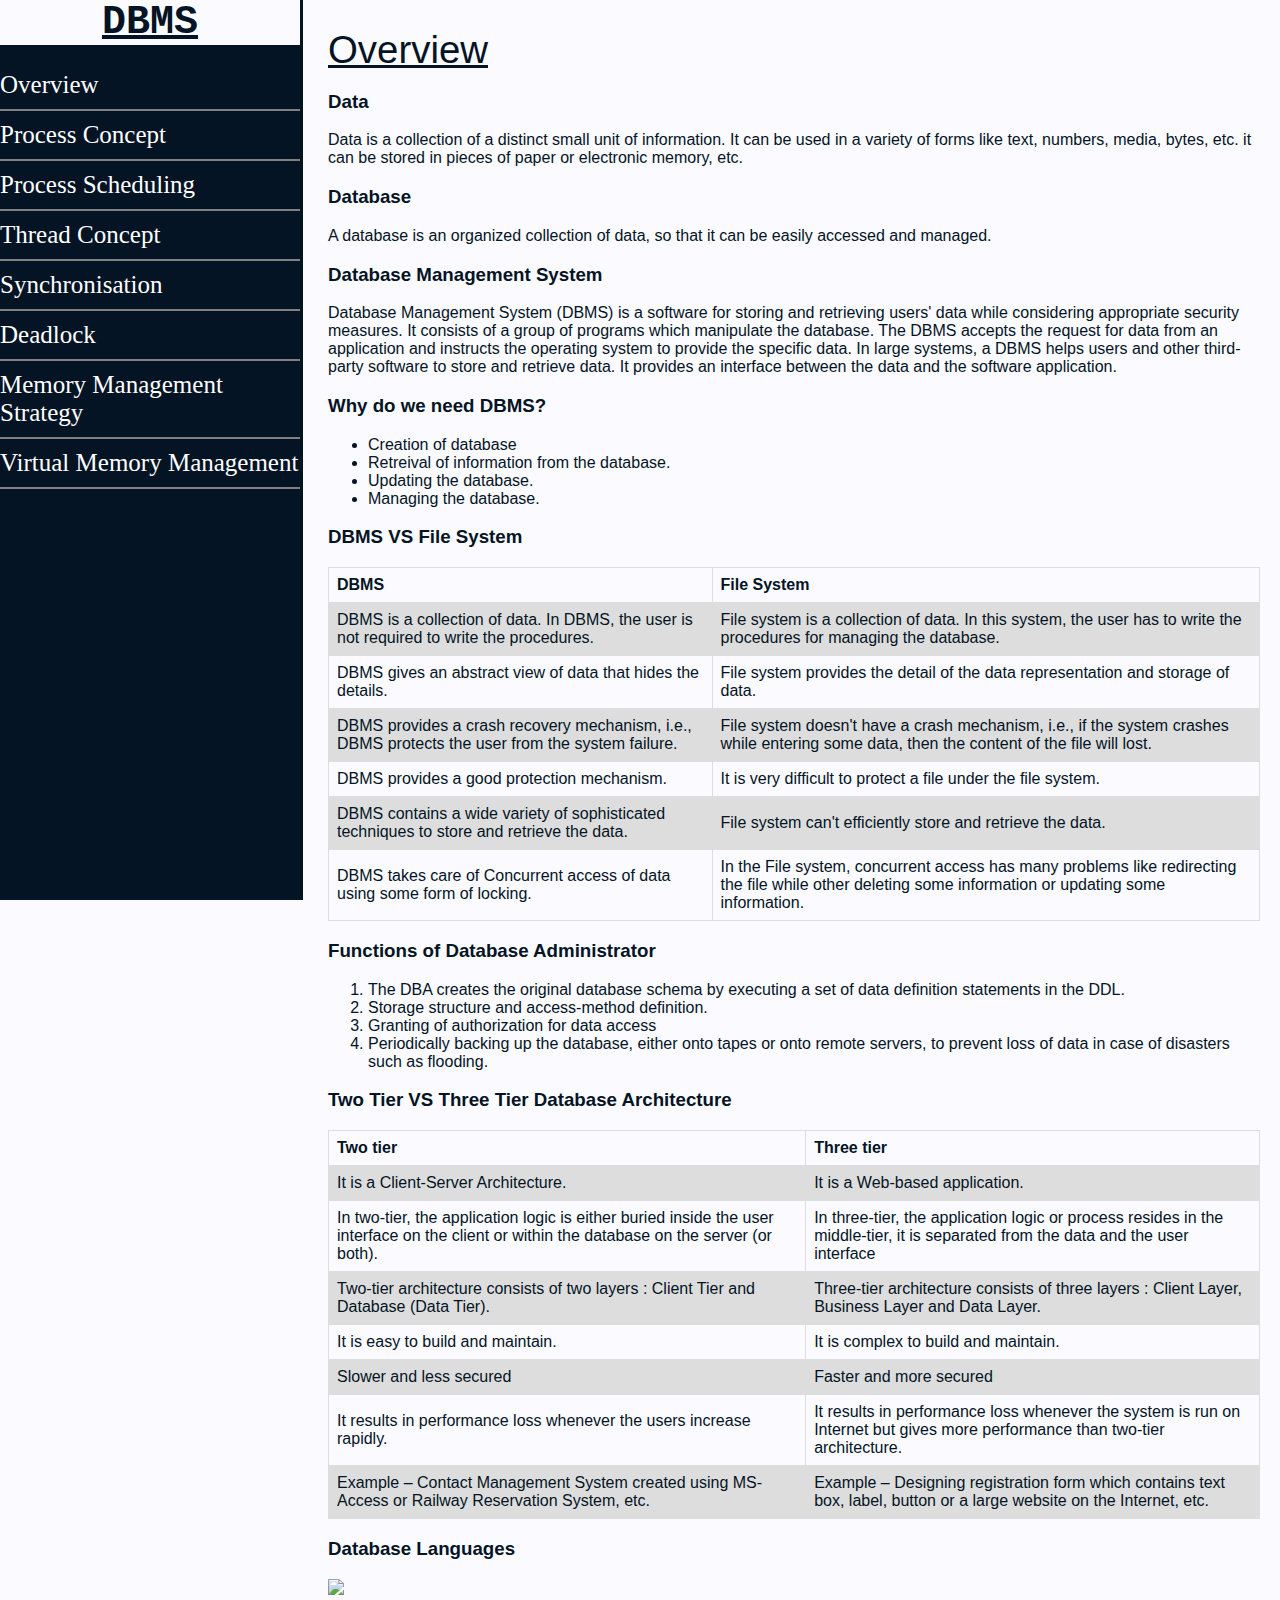
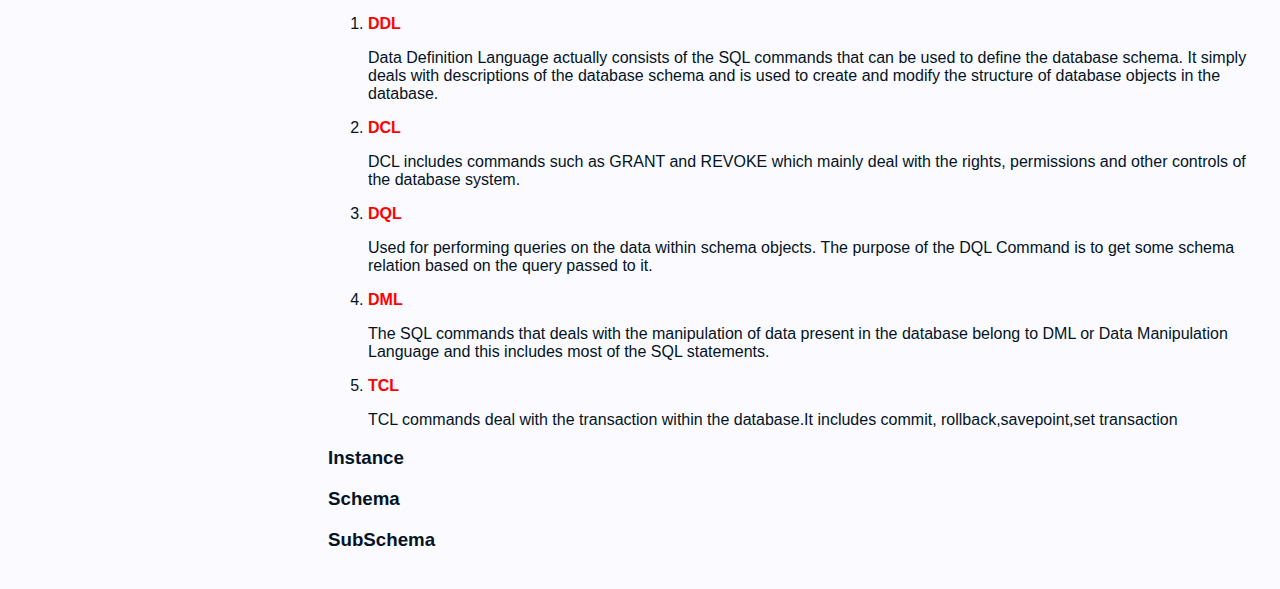
==== DBMS_Documentation/index.html @ 13c9c9d9 "Adding DBMS" ====
<!DOCTYPE html>
<html>
    <head>
        <meta name="viewport" content="width=device-width, initial-scale=1">
        <title>
             DataBase Management Concepts
        </title>
        <link rel="stylesheet" href="./style.css"/>
    </head>
    <body>
        <nav id="navbar">
            <header id="title">DBMS</header>
            <ul>
              <li><a class="nav-link" href="#overview">Overview</a></li>
              <li>
                <a class="nav-link" href="#processconcept"
                  >Process Concept</a
                >
              </li>
              <li>
                <a class="nav-link" href="#processscheduling">Process Scheduling</a>
              </li>
              <li><a class="nav-link" href="#threadconcept">Thread Concept</a></li>
              <li><a class="nav-link" href="#synchronisation">Synchronisation</a></li>
              <li>
                <a class="nav-link" href="#deadlock">Deadlock</a>
              </li>
              <li><a class="nav-link" href="#memorymaanagementstrategy">Memory Management Strategy</a></li>
              <li><a class="nav-link" href="#virtualmemorymanagement">Virtual Memory Management</a></li>
            </ul>
          </nav>
          <main id="main-doc">
            <section class="main-section" id="overview">
              <header>Overview</header>
              <article>
                 <h3>Data</h3>
                 <p>Data is a collection of a distinct small unit of information. It can be used in a variety of forms like text, numbers, media, bytes, etc. it can be stored in pieces of paper or electronic memory, etc.</p>
                 <h3>Database</h3>
                 <p>A database is an organized collection of data, so that it can be easily accessed and managed.</p>
                 <h3>Database Management System</h3>
                 <p>Database Management System (DBMS) is a software for storing and retrieving users' data while considering appropriate security measures. It consists of a group of programs which manipulate the database. The DBMS accepts the request for data from an application and instructs the operating system to provide the specific data. In large systems, a DBMS helps users and other third-party software to store and retrieve data.
                  It provides an interface between the data and the software application.
                 </p>
                 <h3>Why do we need DBMS?</h3>
                 <p><ul>
                   <li>Creation of database</li>
                   <li>Retreival of information from the database.</li>
                   <li>Updating the database.</li>
                   <li>Managing the database.</li>
                 </ul></p>
                 <h3>DBMS VS File System</h3>
                 <table>
                   <tr>
                     <th>DBMS</th>
                     <th>File System</th>
                   </tr>
                   <tr>
                     <td>
                      DBMS is a collection of data. In DBMS, the user is not required to write the procedures.
                     </td>
                     <td>
                      File system is a collection of data. In this system, the user has to write the procedures for managing the database.
                     </td>
                   </tr>
                   <tr>
                     <td>DBMS gives an abstract view of data that hides the details.</td>
                     <td>File system provides the detail of the data representation and storage of data.</td>
                   </tr>
                   <tr>
                     <td>DBMS provides a crash recovery mechanism, i.e., DBMS protects the user from the system failure.</td>
                     <td>File system doesn't have a crash mechanism, i.e., if the system crashes while entering some data, then the content of the file will lost.</td>
                   </tr>
                   <tr>
                     <td>DBMS provides a good protection mechanism.</td>
                     <td>It is very difficult to protect a file under the file system.</td>
                   </tr>
                   <tr>
                     <td>
                      DBMS contains a wide variety of sophisticated techniques to store and retrieve the data.
                     </td>
                     <td>
                      File system can't efficiently store and retrieve the data.
                     </td>
                   </tr>
                   <tr>
                     <td>DBMS takes care of Concurrent access of data using some form of locking.</td>
                     <td>In the File system, concurrent access has many problems like redirecting the file while other deleting some information or updating some information.</td>
                   </tr>
                 </table>
                 <h3>Functions of Database Administrator</h3>
                 <ol>
                   <li>
                    The DBA creates the original database schema by executing a set of data deﬁnition statements in the DDL. 
                   </li>
                   <li>
                    Storage structure and access-method deﬁnition.
                   </li>
                   <li>
                    Granting of authorization for data access
                   </li>
                   <li>
                    Periodically backing up the database, either onto tapes or onto remote servers, to prevent loss of data in case of disasters such as ﬂooding.
                   </li>
                 </ol>
                 <h3>Two Tier VS Three Tier Database Architecture</h3>
                 <table>
                   <tr>
                     <th>
                       Two tier
                     </th>
                     <th>
                       Three tier
                     </th>
                   </tr>
                   <tr>
                     <td>
                      It is a Client-Server Architecture.
                     </td>
                     <td>
                      It is a Web-based application.
                     </td>
                   </tr>
                   <tr>
                     <td>
                      In two-tier, the application logic is either buried inside the user interface on the client or within the database on the server (or both).
                     </td>
                     <td>
                      In three-tier, the application logic or process resides in the middle-tier, it is separated from the data and the user interface
                     </td>
                   </tr>
                   <tr>
                     <td>	Two-tier architecture consists of two layers : Client Tier and Database (Data Tier).</td>
                     <td>Three-tier architecture consists of three layers : Client Layer, Business Layer and Data Layer.</td>
                   </tr>
                   <tr>
                     <td>
                      It is easy to build and maintain.
                     </td>
                     <td>
                      It is complex to build and maintain.
                     </td>
                   </tr>
                   <tr>
                     <td>
                       Slower and less secured
                     </td>
                     <td>
                       Faster and more secured
                     </td>
                   </tr>
                   <tr>
                     <td>
                      It results in performance loss whenever the users increase rapidly.
                     </td>
                     <td>
                      It results in performance loss whenever the system is run on Internet but gives more performance than two-tier architecture.
                     </td>
                   </tr>
                   <tr>
                     <td>
                      Example – Contact Management System created using MS-Access or Railway Reservation System, etc.
                     </td>
                     <td>
                      Example – Designing registration form which contains text box, label, button or a large website on the Internet, etc.
                     </td>
                   </tr>
                 </table>
                 <h3>Database Languages</h3>
                 <img src="https://media.geeksforgeeks.org/wp-content/cdn-uploads/20190826175059/Types-of-SQL-Commands.jpg"/>
                 <ol>
                   <li><b>DDL</b>
                  <p> Data Definition Language actually consists of the SQL commands that can be used to define the database schema. It simply deals with descriptions of the database schema and is used to create and modify the structure of database objects in the database. </p></li>
                  <li><b>DCL</b>
                    <p>DCL includes commands such as GRANT and REVOKE which mainly deal with the rights, permissions and other controls of the database system. </p></li>
                    <li><b>DQL</b>
                      <p>Used for performing queries on the data within schema objects. The purpose of the DQL Command is to get some schema relation based on the query passed to it. </p></li>
                      <li><b>DML</b>
                        <p>The SQL commands that deals with the manipulation of data present in the database belong to DML or Data Manipulation Language and this includes most of the SQL statements. </p></li>
                        <li><b>TCL</b>
                          <p>TCL commands deal with the transaction within the database.It includes commit, rollback,savepoint,set transaction </p></li>
                 </ol>
                 <h3>Instance</h3>
                 <p></p>
                 <h3>Schema</h3>
                 <h3>SubSchema</h3>
              </article>
            </section>
          </main>
        </body>
    </html>
---- DBMS_Documentation/style.css ----
body {
  background-color: hsl(240, 100%, 99%);
  overflow-x: visible;
}
#title {
  font-weight: bold;
  font-size: 40px;
  font-family: monospace;
  text-align: center;
  color: #041424;
  background-color: hsl(240, 100%, 99%);
}

.nav-link {
  text-decoration: none;
  color: white;
  font-size: 25px;
  justify-content: center;
  background-color: #041424;
}
#navbar {
  background-color: #041424;
  position: fixed;
  min-width: 290px;
  top: 0px;
  left: 0px;
  width: 300px;
  height: 100%;
  border-right: solid;
  border-color: rgba(0, 22, 22, 0.4);
}
code {
  display: block;
  text-align: left;
  white-space: pre-line;
  position: relative;
  word-break: normal;
  word-wrap: normal;
  line-height: 2;
  background-color: #f7f7f7;
  padding: 15px;
  margin: 10px;
  border-radius: 5px;
}
#navbar li {
  list-style: none;
  border-bottom: 2px solid grey;
  width: 100%;
  padding-top: 10px;
  padding-bottom: 10px;
  background-color: #041424;
}
#navbar ul {
  height: 88%;
  padding: 0;
  overflow-x: hidden;
  display: flex;
  flex-direction: column;
  background-color: #041424;
}
#main-doc {
  position: absolute;
  margin-left: 300px;
  padding: 20px;
  margin-bottom: 110px;
  color: #041424;
  font-family: sans-serif;
}
header {
  font-size: 3vw;
  text-decoration: underline;
  margin-left: 0;
}
h2 {
  text-decoration: underline;
  margin-left: 0;
}
b {
  color: red;
}
em {
  color: green;
}
h5 {
  color: royalblue;
}
@media only screen and (max-width: 800px) {
  #navbar {
    width: 100%;
    max-height: 275px;
    position: absolute;
  }
  #main-doc {
    position: relative;
    margin-top: 300px;
    margin-left: -10px;
  }
  header {
    font-size: 7vw;
  }
}
img {
  margin-left: auto;
  margin-right: auto;
  max-width: 100vw;
}

@media only screen and (max-width: 400px) {
  code {
    margin-left: -20px;
    width: 100%;
    padding: 15px;
    padding-left: 10px;
    padding-right: 45px;
    min-width: 233px;
  }
  #navbar {
    position: absolute;
  }
  #main-doc {
    position: relative;
    top: 30px;
    margin-left: -10px;
  }
  title {
    justify-content: center;
  }
}
table {
  font-family: arial, sans-serif;
  border-collapse: collapse;
  width: 100%;
}

td,
th {
  border: 1px solid #dddddd;
  text-align: left;
  padding: 8px;
}

tr:nth-child(even) {
  background-color: #dddddd;
}

img {
  margin-left: auto;
  margin-right: auto;
  max-width: 100vw;
}
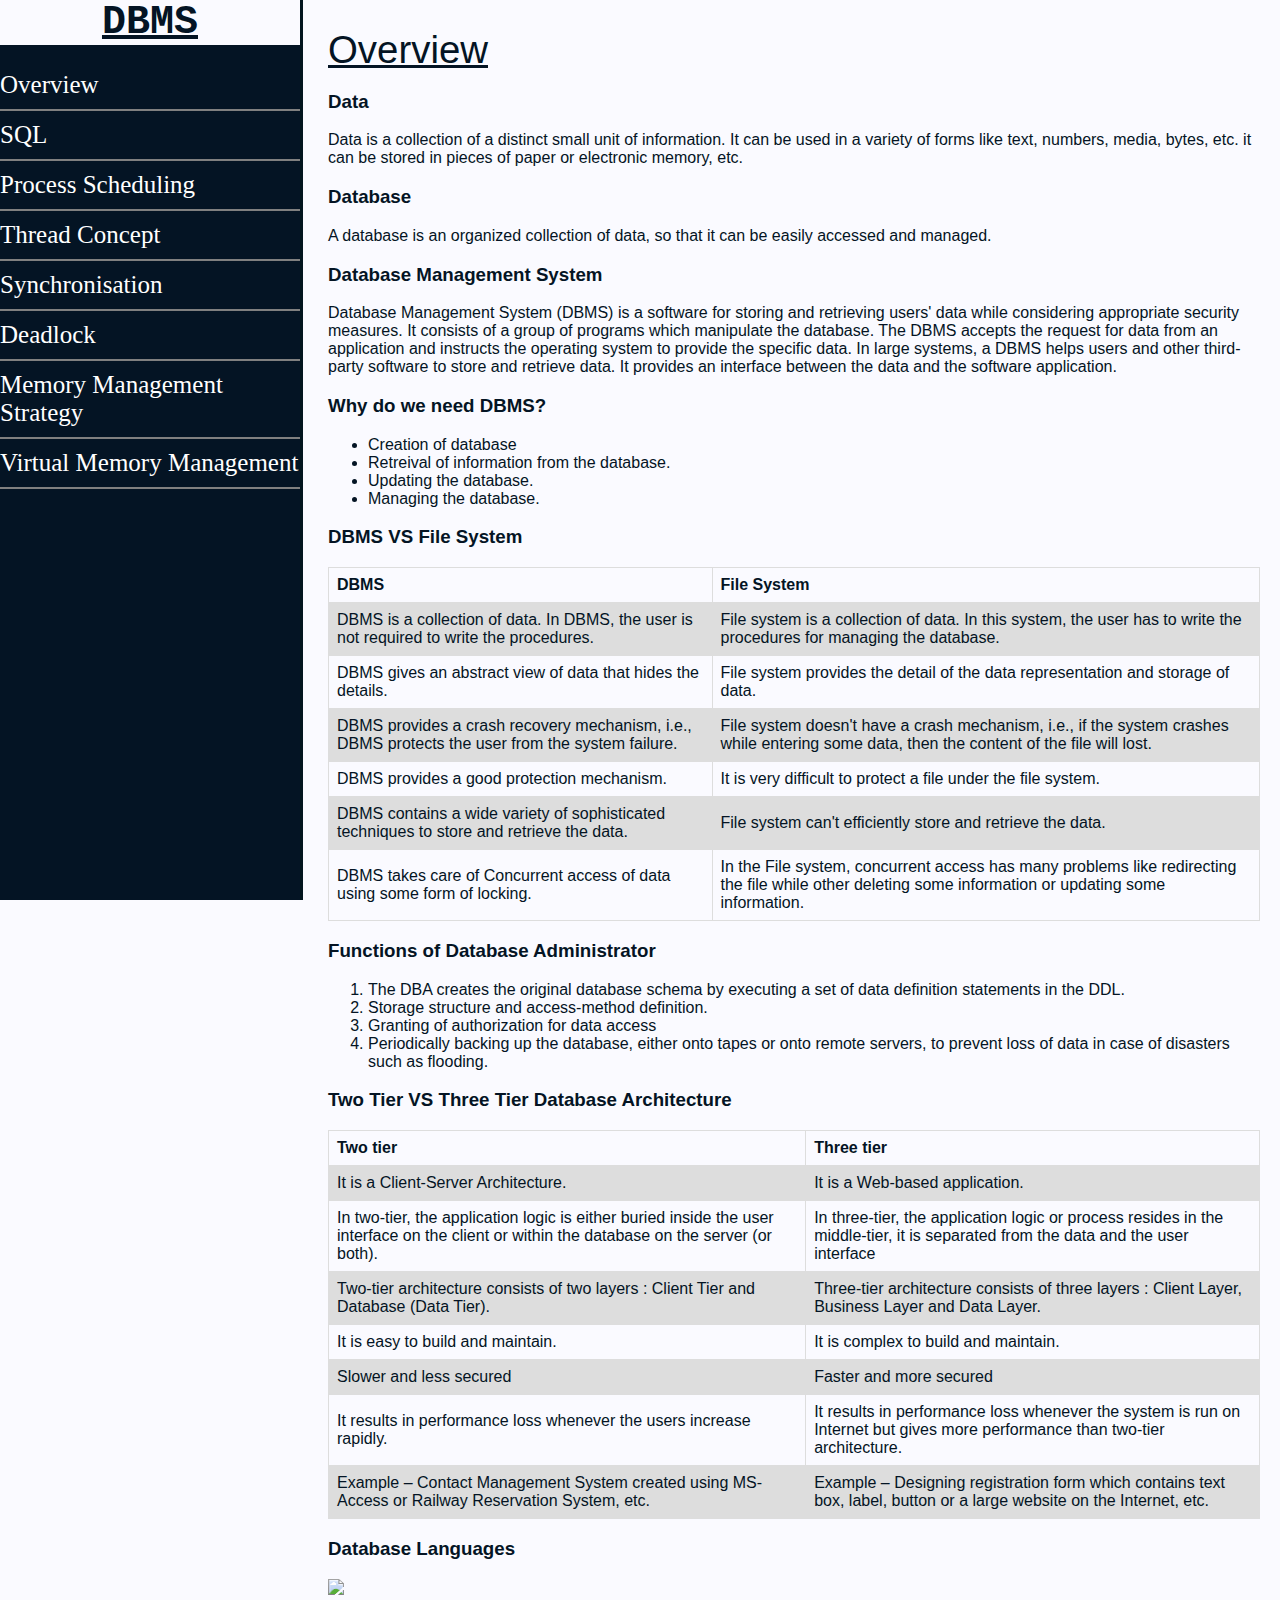
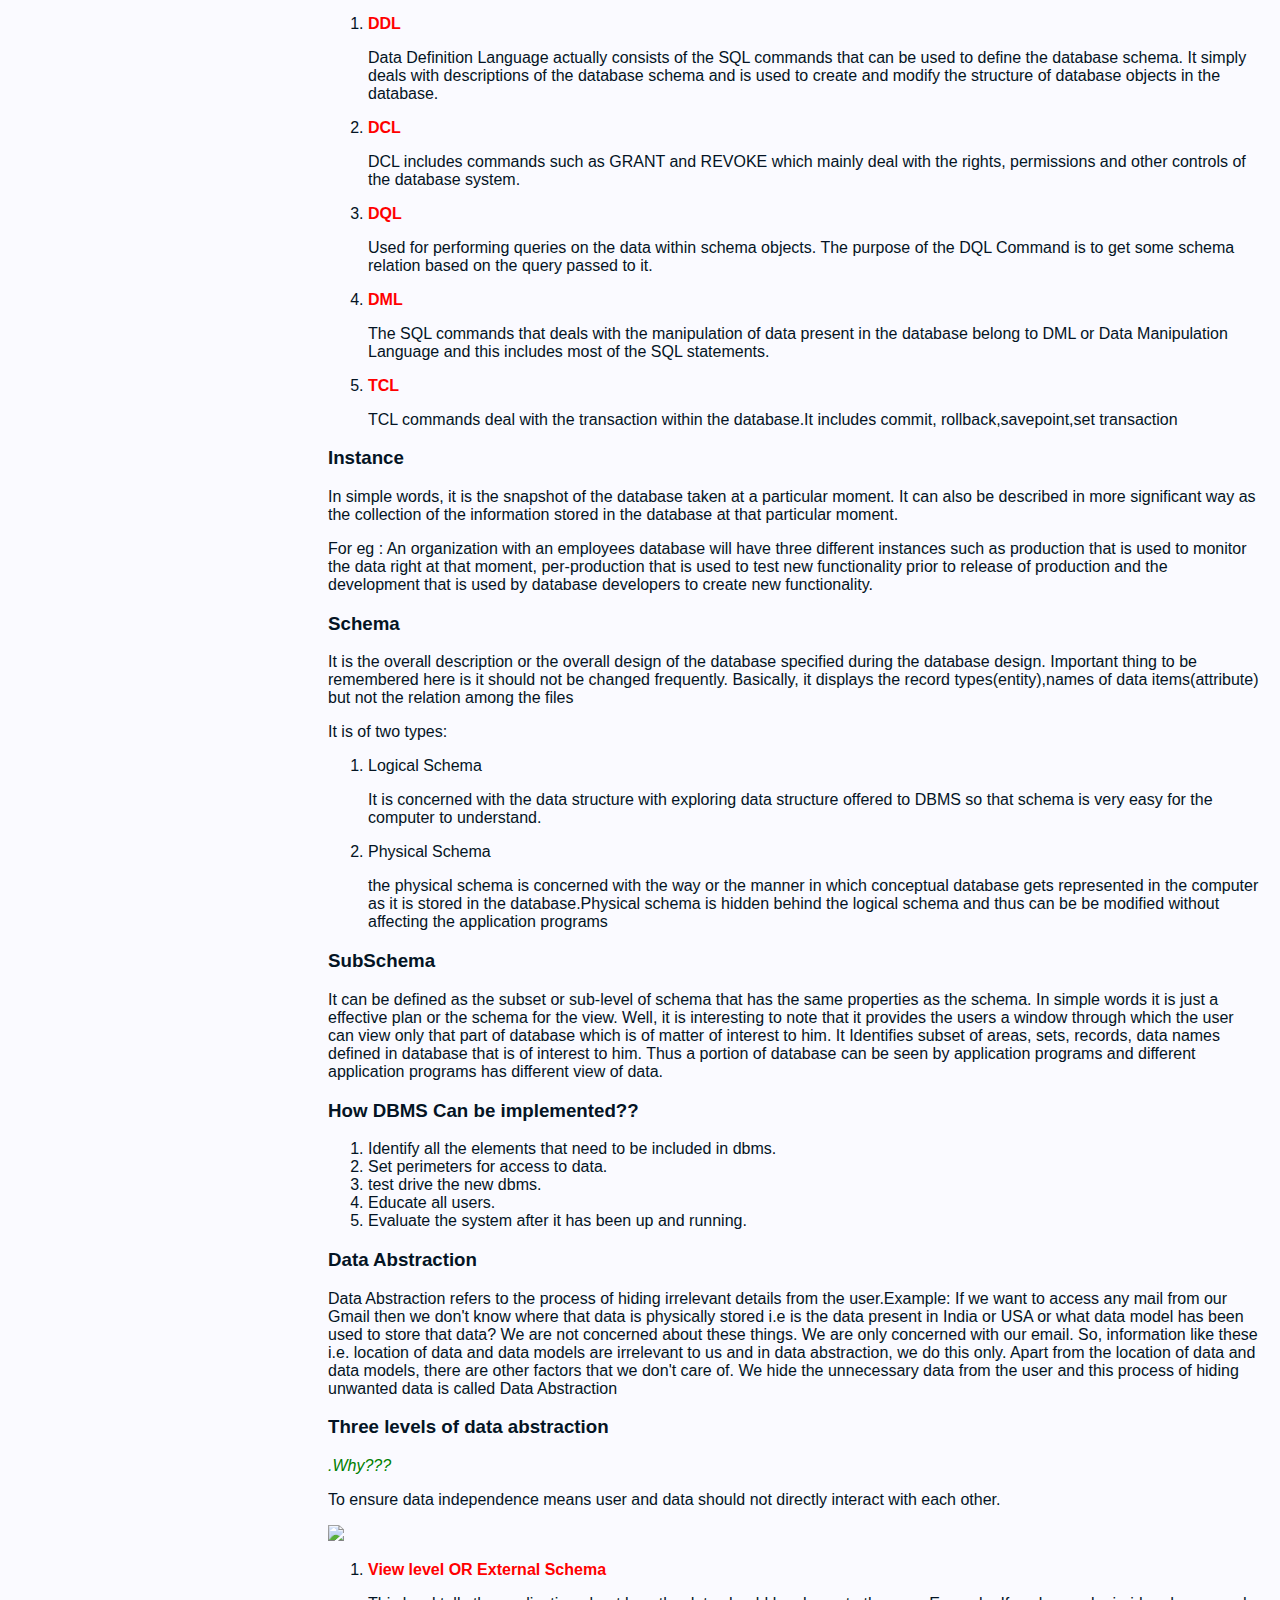
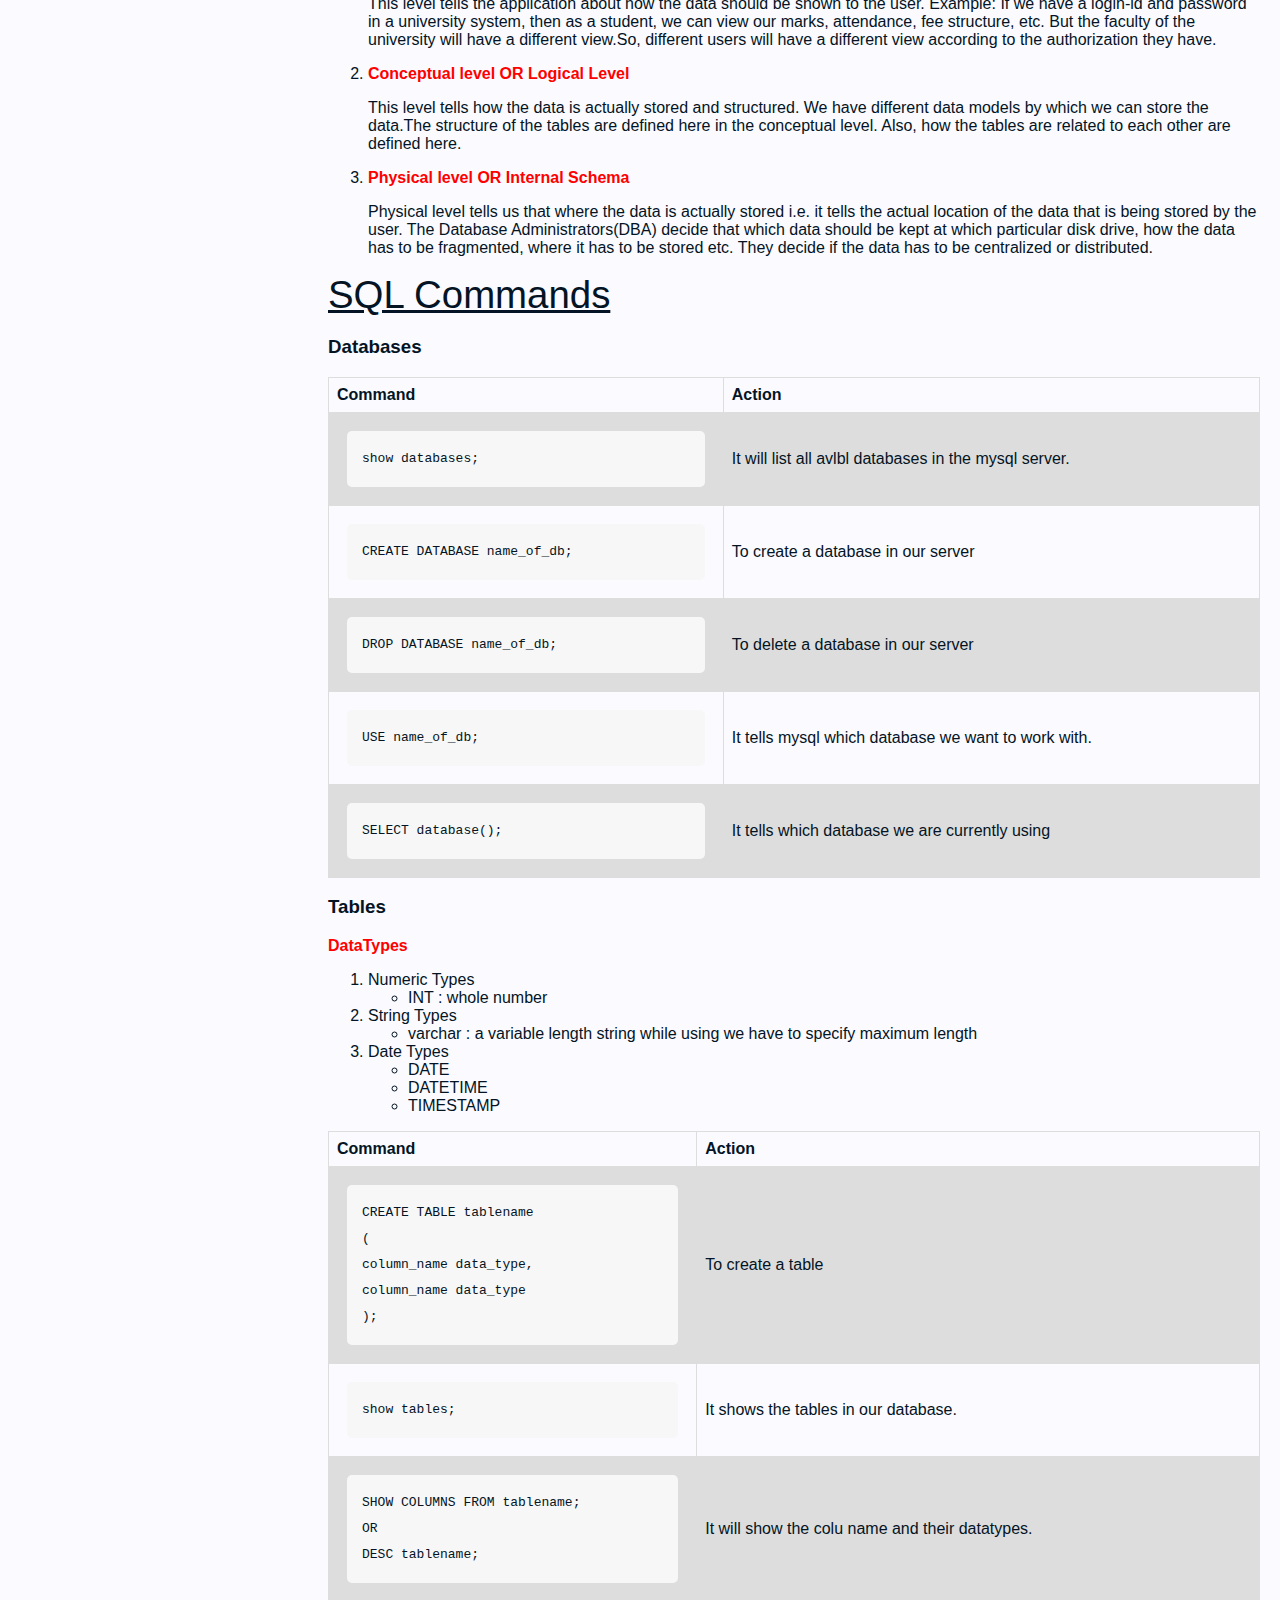
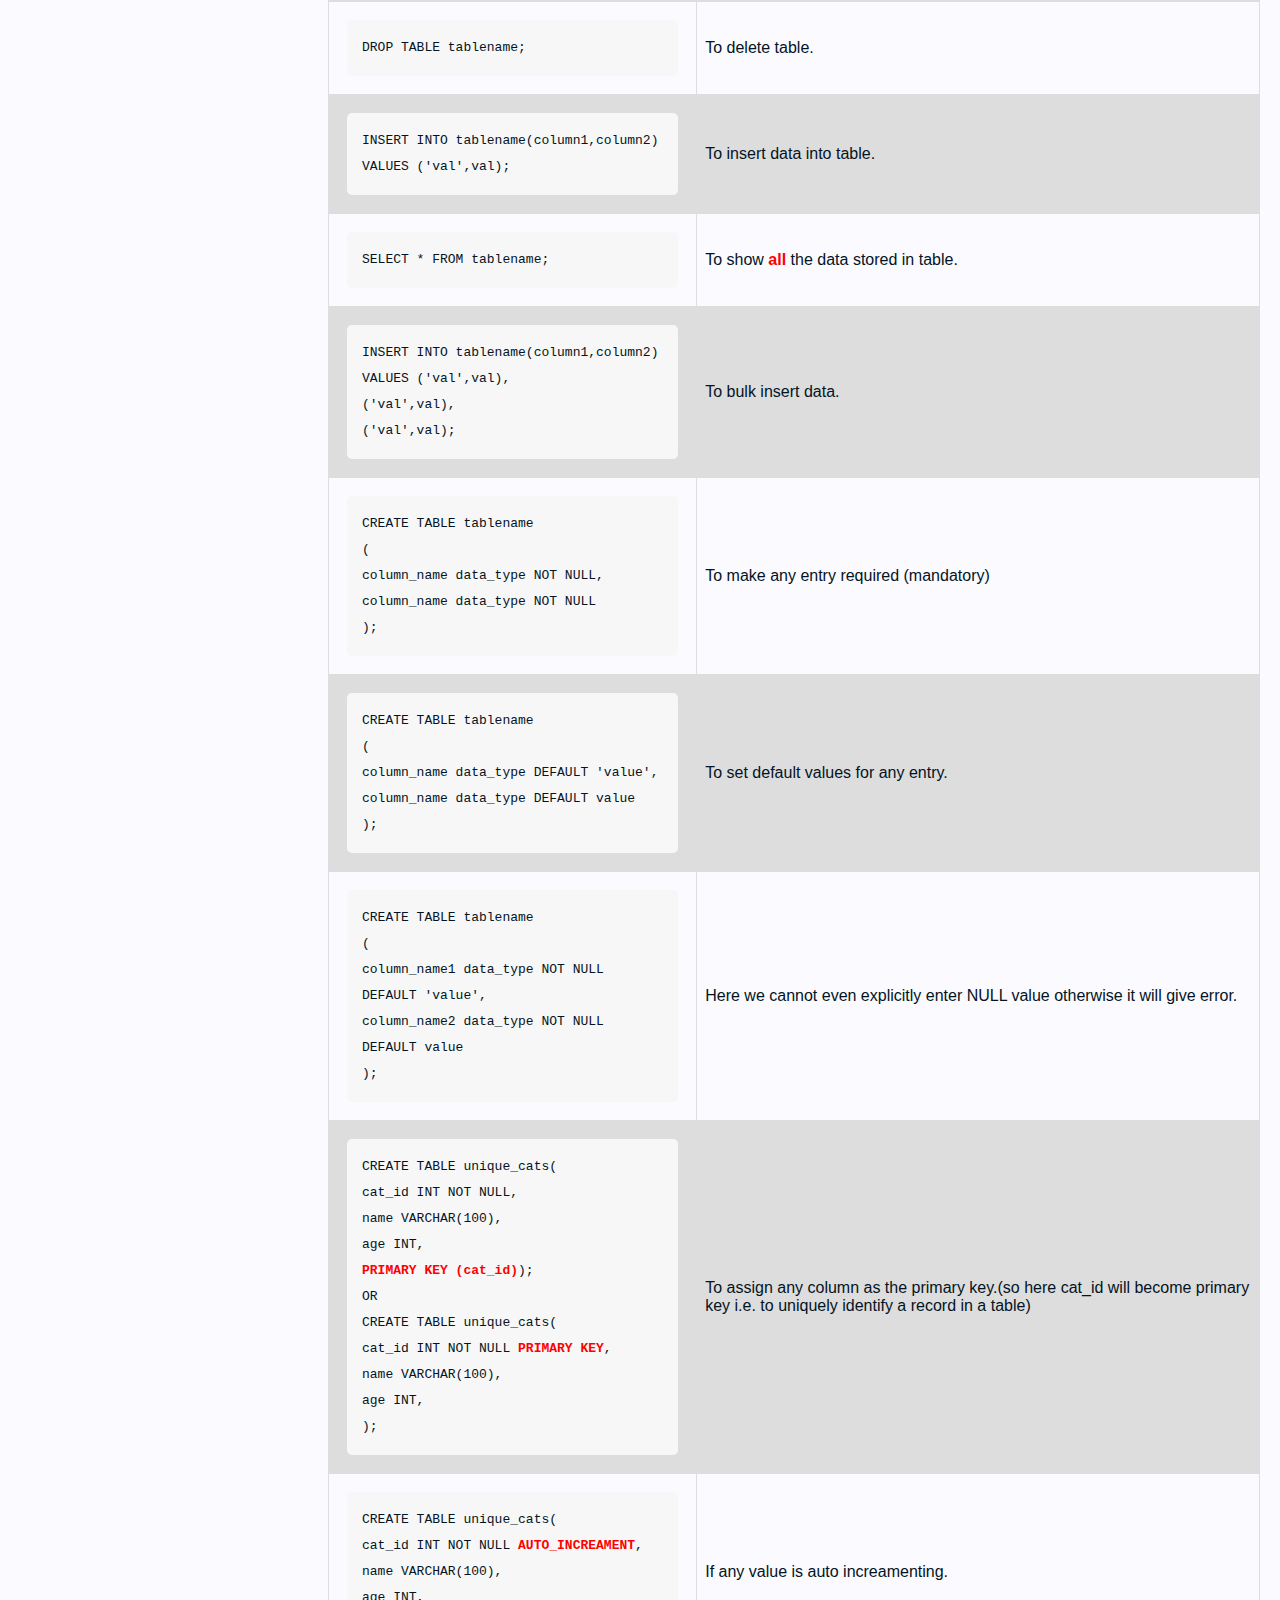
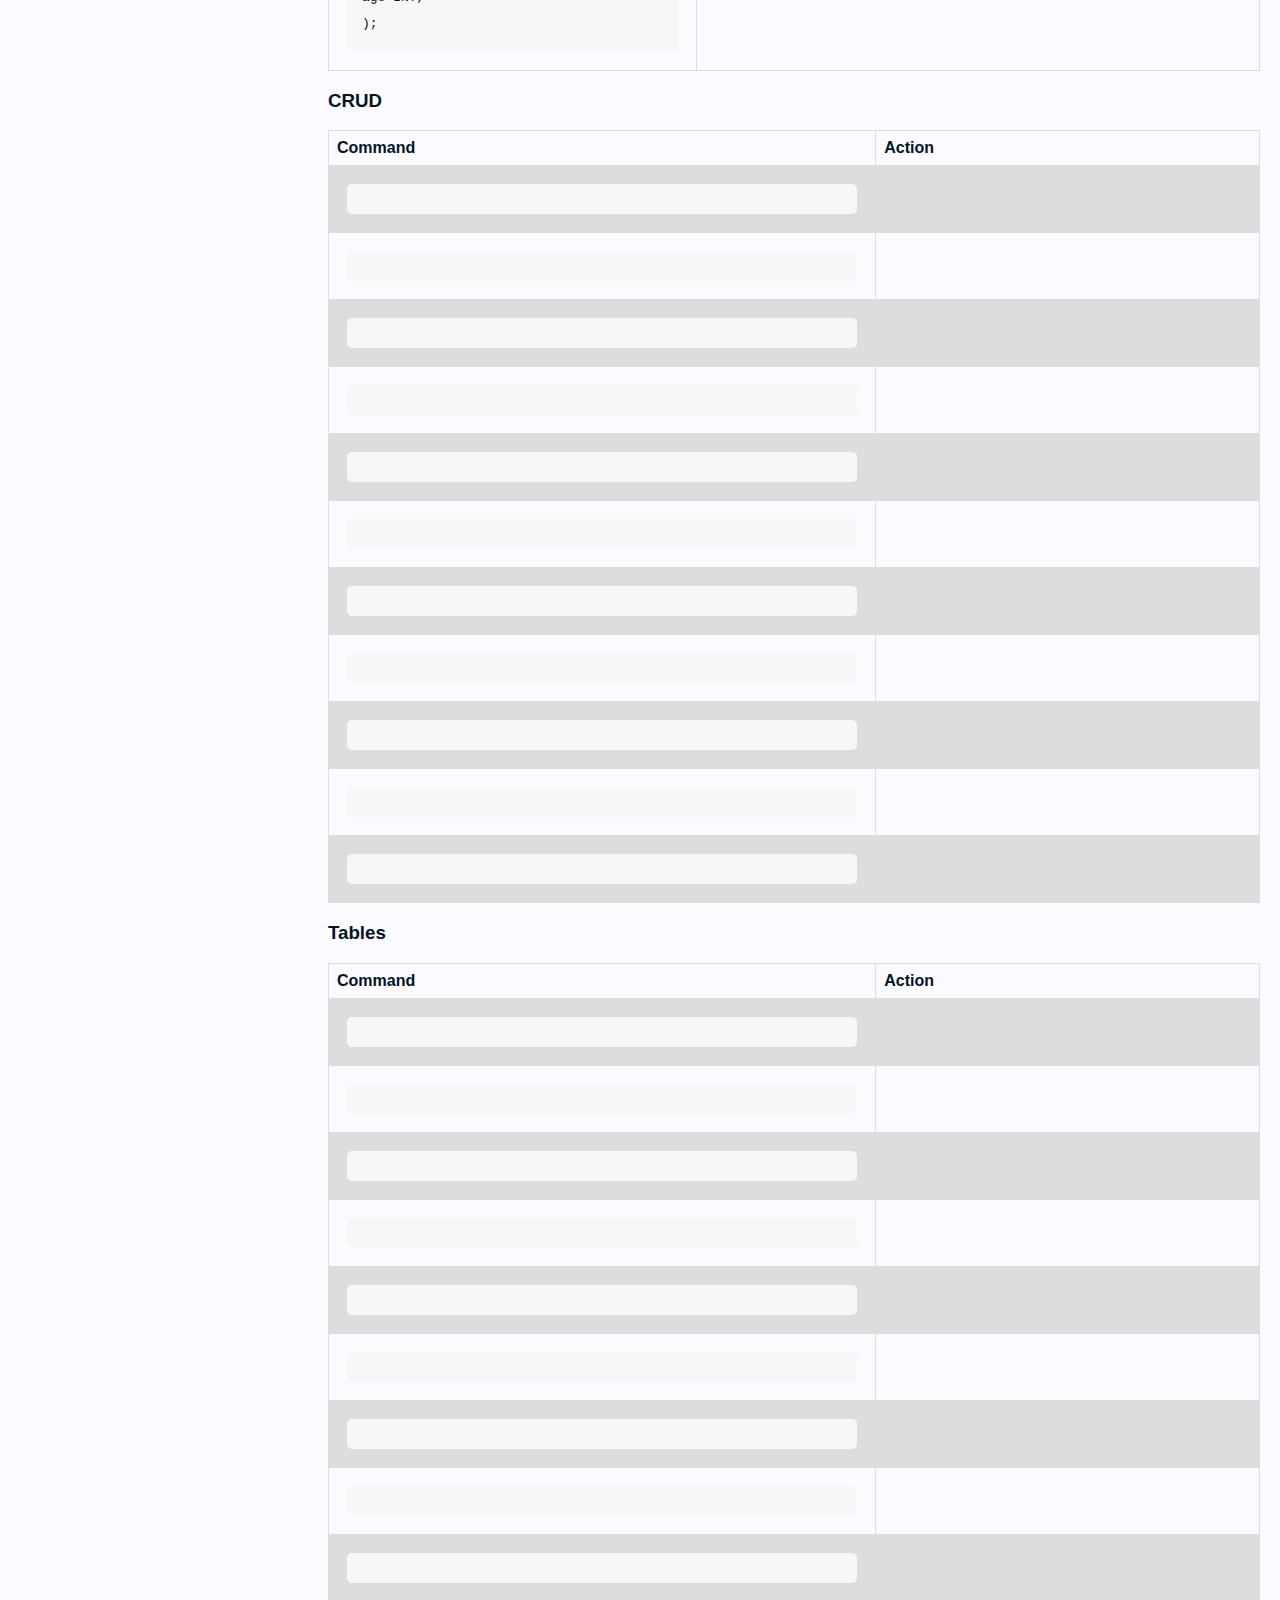
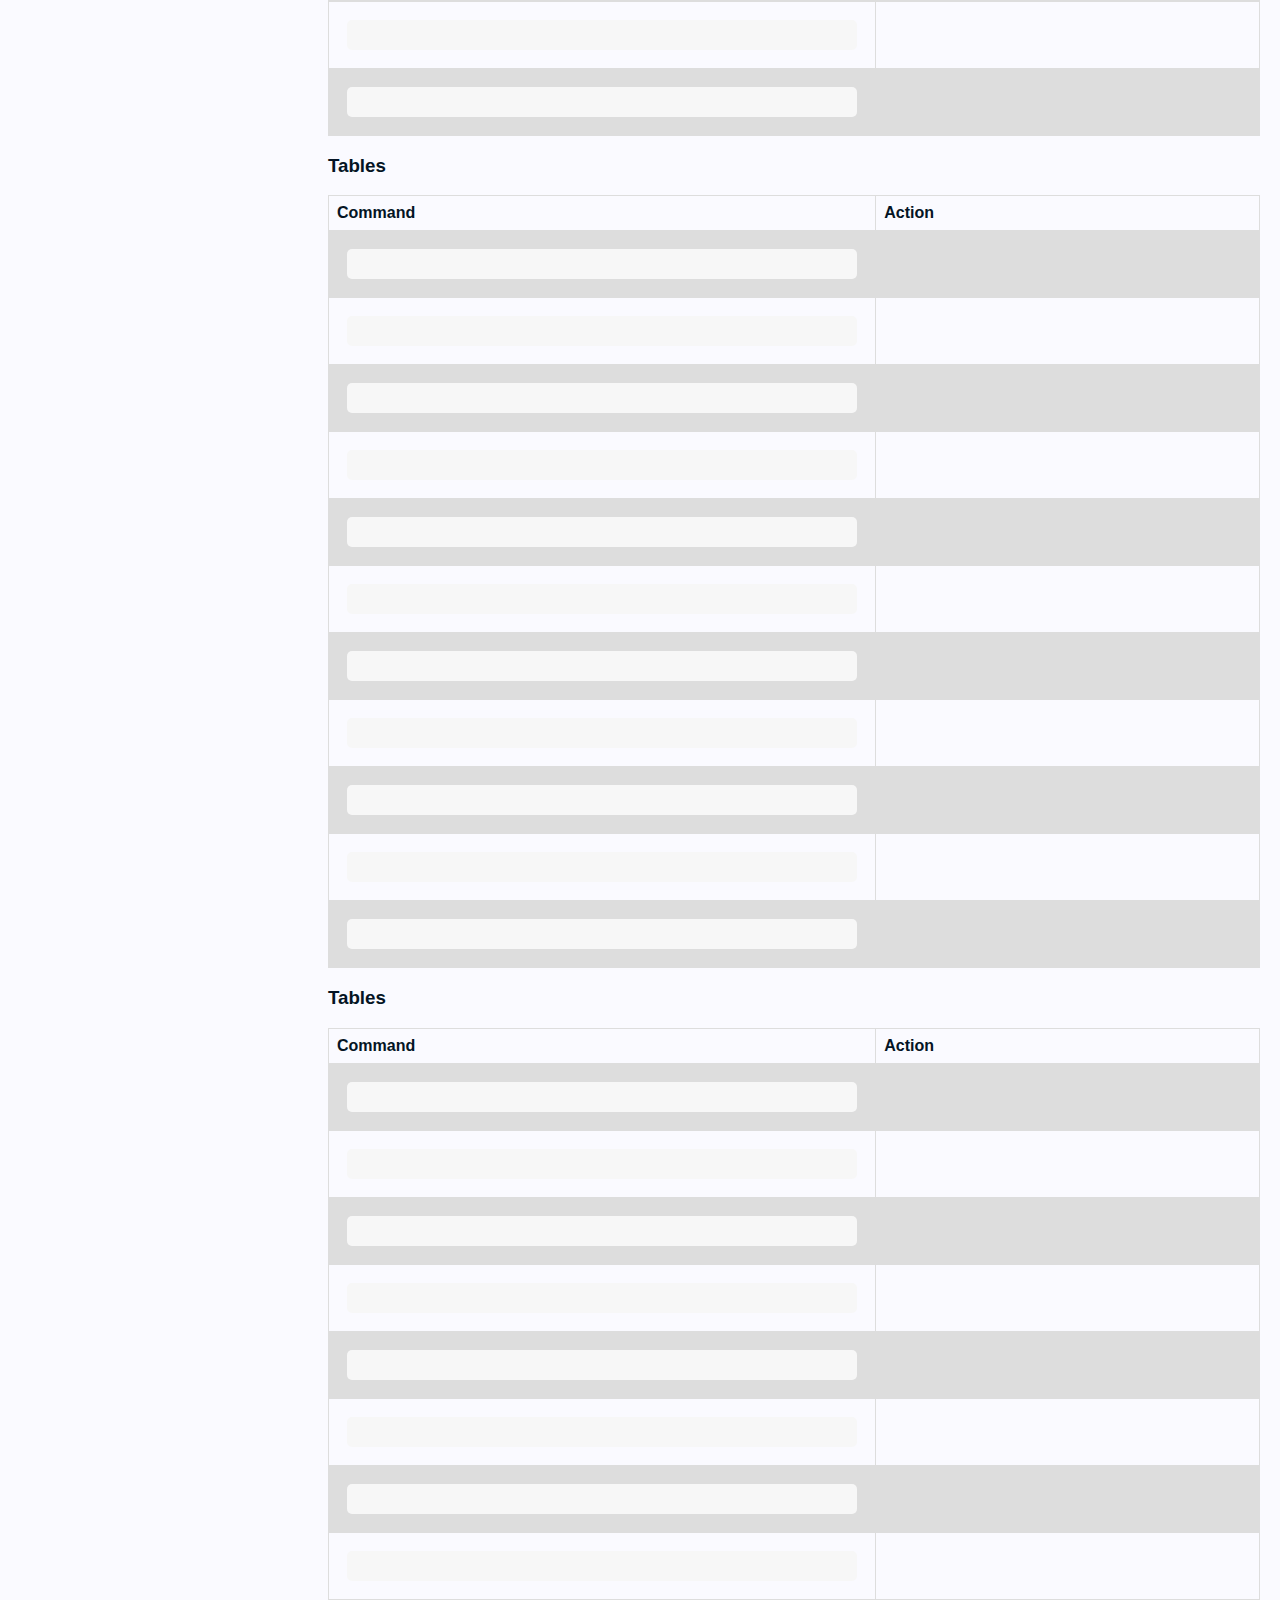
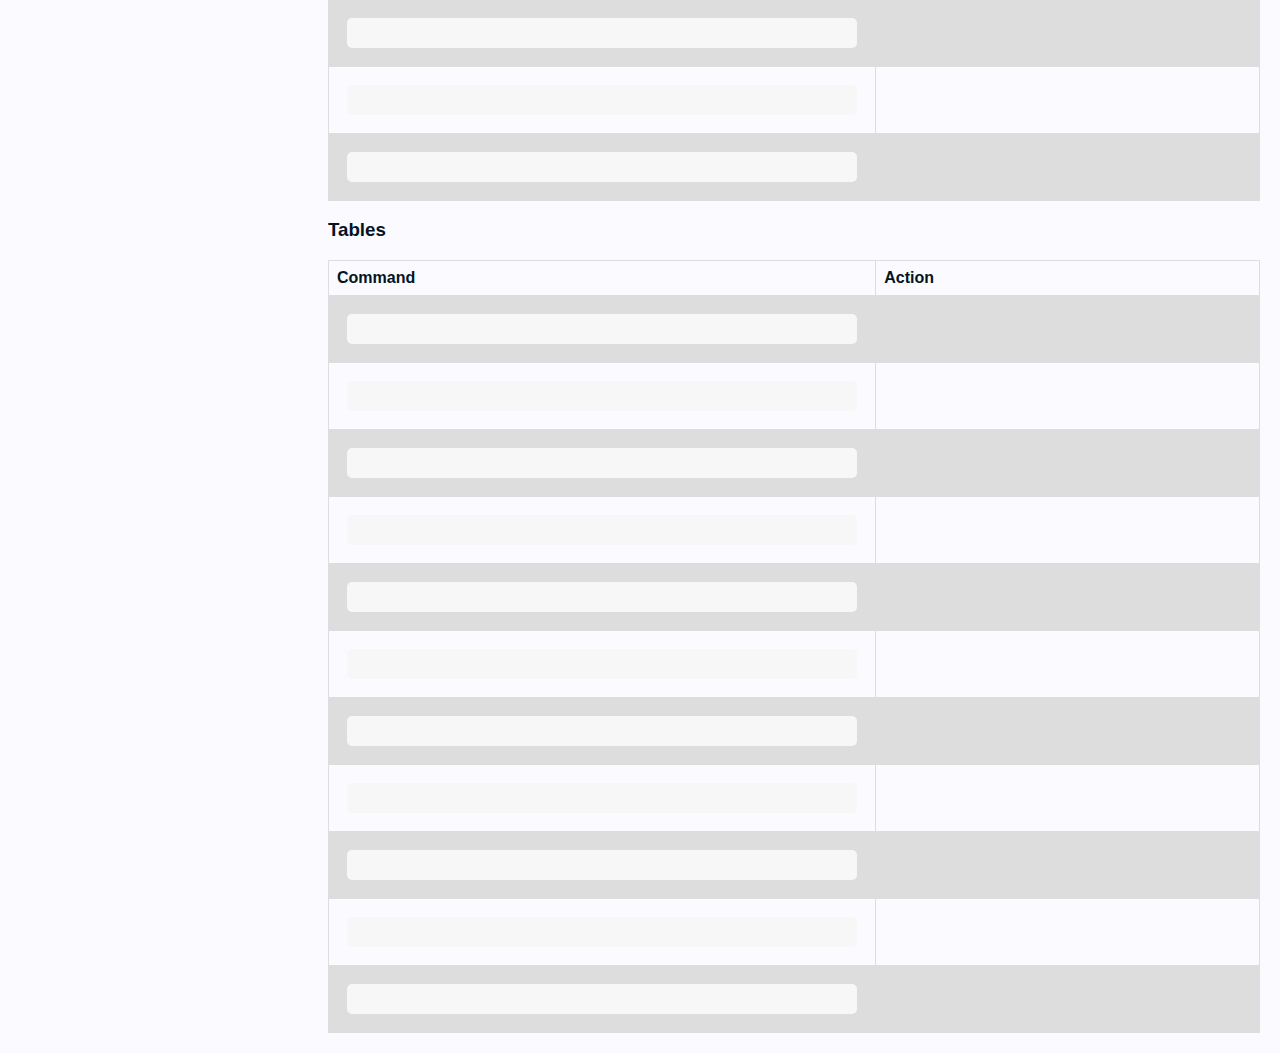
==== commit a404cfe7: "Adding SQL" ====
--- a/DBMS_Documentation/index.html
+++ b/DBMS_Documentation/index.html
@@ -13,8 +13,8 @@
             <ul>
               <li><a class="nav-link" href="#overview">Overview</a></li>
               <li>
-                <a class="nav-link" href="#processconcept"
-                  >Process Concept</a
+                <a class="nav-link" href="#sql"
+                  >SQL</a
                 >
               </li>
               <li>
@@ -180,9 +180,615 @@
                           <p>TCL commands deal with the transaction within the database.It includes commit, rollback,savepoint,set transaction </p></li>
                  </ol>
                  <h3>Instance</h3>
-                 <p></p>
+                 <p>In simple words, it is the snapshot of the database taken at a particular moment. It can also be described in more significant way as the collection of the information stored in the database at that particular moment.</p>
+                  <p>For eg : An organization with an employees database will have three different instances such as production that is used to monitor the data right at that moment, per-production that is used to test new functionality prior to release of production and the development that is used by database developers to create new functionality. </p>
                  <h3>Schema</h3>
+                 <p>It is the overall description or the overall design of the database specified during the database design. Important thing to be remembered here is it should not be changed frequently. Basically, it displays the record types(entity),names of data items(attribute) but not the relation among the files</p>
+                 <p>It is of two types:
+                   <ol>
+                     <li>Logical Schema
+                       <p>It  is concerned with the data structure with exploring data structure offered to DBMS so that schema is very easy for the computer to understand.</p>
+                     </li>
+                     <li>Physical Schema
+                       <p>the physical schema is concerned with the way or the manner in which conceptual database gets represented in the computer as it is stored in the database.Physical schema is hidden behind the logical schema and thus can be be modified without affecting the application programs</p>
+                     </li>
+                   </ol>
+                 </p>
                  <h3>SubSchema</h3>
+                 <p>It can be defined as the subset or sub-level of schema that has the same properties as the schema. In simple words it is just a effective plan or the schema for the view. Well, it is interesting to note that it provides the users a window through which the user can view only that part of database which is of matter of interest to him. It Identifies subset of areas, sets, records, data names defined in database that is of interest to him. Thus a portion of database can be seen by application programs and different application programs has different view of data.</p>
+                 <h3>How DBMS Can be implemented??</h3>
+                 <ol>
+                   <li>
+                     Identify all the elements that need to be included in dbms.
+                   </li>
+                   <li>
+                     Set perimeters for access to data.
+                   </li>
+                   <li>
+                     test drive the new dbms.
+                   </li>
+                   <li>
+                     Educate all users.
+                   </li>
+                   <li>
+                     Evaluate the system after it has been up and running.
+                   </li>
+                 </ol>
+                 <h3>Data Abstraction</h3>
+                 <p>Data Abstraction refers to the process of hiding irrelevant details from the user.Example: If we want to access any mail from our Gmail then we don't know where that data is physically stored i.e is the data present in India or USA or what data model has been used to store that data? We are not concerned about these things. We are only concerned with our email. So, information like these i.e. location of data and data models are irrelevant to us and in data abstraction, we do this only. Apart from the location of data and data models, there are other factors that we don't care of. We hide the unnecessary data from the user and this process of hiding unwanted data is called Data Abstraction</p>
+                 <h3>Three levels of data abstraction</h3>
+                 <em>.Why???</em>
+                 <p>To ensure data independence means user and data should not directly interact with each other.</p>
+                 <img src="https://s3.ap-south-1.amazonaws.com/afteracademy-server-uploads/what-is-data-abstraction-in-dbms-and-what-are-its-three-levels-data-abstraction-levels-771e879679d76dea.jpg"/>
+                 <ol>
+                   <li><b>View level OR External Schema</b>
+                  <p>This level tells the application about how the data should be shown to the user. Example: If we have a login-id and password in a university system, then as a student, we can view our marks, attendance, fee structure, etc. But the faculty of the university will have a different view.So, different users will have a different view according to the authorization they have.
+                  </p></li>
+                   <li><b>Conceptual level OR Logical Level</b>
+                  <p>This level tells how the data is actually stored and structured. We have different data models by which we can store the data.The structure of the tables are defined here in the conceptual level. Also, how the tables are related to each other are defined here.</p></li>
+                   <li><b>Physical level OR Internal Schema</b>
+                  <p>Physical level tells us that where the data is actually stored i.e. it tells the actual location of the data that is being stored by the user. The Database Administrators(DBA) decide that which data should be kept at which particular disk drive, how the data has to be fragmented, where it has to be stored etc. They decide if the data has to be centralized or distributed. </p></li>
+                 </ol>
+              </article>
+            </section>
+            <section class="main-section" id="sql">
+              <header>
+                SQL Commands
+              </header>
+              <article>
+                <h3>Databases</h3>
+                   <table>
+                     <tr>
+                       <th>Command</th>
+                       <th>Action</th>
+                     </tr>
+                     <tr>
+                       <td><code>show databases;</code></td>
+                       <td>It will list all avlbl databases in the mysql server.</td>
+                     </tr>
+                     <tr>
+                       <td>
+                         <code>CREATE DATABASE name_of_db;</code>
+                       </td>
+                       <td>To create a database in our server</td>
+                     </tr>
+                     <tr>
+                      <td>
+                        <code>DROP DATABASE name_of_db;</code>
+                      </td>
+                      <td>To delete a database in our server</td>
+                    </tr>
+                    <tr>
+                      <td>
+                        <code>USE name_of_db;</code>
+                      </td>
+                      <td>It tells mysql which database we want to work with.</td>
+                    </tr>
+                    <tr>
+                      <td>
+                        <code>SELECT database();</code>
+                      </td>
+                      <td>It tells which database we are currently using</td>
+                    </tr>
+                    </table>
+                    <h3>Tables</h3>
+                    <b>DataTypes</b>
+                    <ol>
+                      <li>
+                        Numeric Types
+                        <ul>
+                          <li>
+                             INT : whole number
+                          </li>
+                        </ul>
+                      </li>
+                      <li>
+                        String Types
+                        <ul>
+                          <li>
+                             varchar : a variable length string
+                             while using we have to specify maximum length
+                          </li>
+                        </ul>
+                      </li>
+                      <li>
+                        Date Types
+                        <ul>
+                          <li>
+                             DATE
+                          </li>
+                          <li>
+                            DATETIME
+                          </li>
+                          <li>
+                            TIMESTAMP
+                          </li>
+                        </ul>
+                      </li>
+                    </ol>
+                    <table>
+                      <tr>
+                        <th>Command</th>
+                        <th>Action</th>
+                      </tr>
+                    <tr>
+                      <td>
+                        <code>CREATE TABLE tablename
+                          (
+                            column_name data_type,
+                            column_name data_type
+                          );
+                        </code>
+                      </td>
+                      <td>To create a table</td>
+                    </tr>
+                    <tr>
+                      <td>
+                        <code>show tables;</code>
+                      </td>
+                      <td>It shows the tables in our database.</td>
+                    </tr>
+                    <tr>
+                      <td>
+                        <code>SHOW COLUMNS FROM tablename; 
+                                       OR
+                              DESC tablename;
+                        </code>
+                      </td>
+                      <td>It will show the colu name and their datatypes.</td>
+                    </tr>
+                    <tr>
+                      <td>
+                        <code>DROP TABLE tablename;</code>
+                      </td>
+                      <td>To delete table.</td>
+                    </tr>
+                    <tr>
+                      <td>
+                        <code>INSERT INTO tablename(column1,column2)
+                              VALUES ('val',val);
+                        </code>
+                      </td>
+                      <td>To insert data into table.</td>
+                    </tr>
+                    <tr>
+                      <td>
+                        <code>SELECT * FROM tablename;</code>
+                      </td>
+                      <td>To show <b>all</b> the data stored in table.</td>
+                    </tr>
+                    <tr>
+                      <td>
+                        <code>INSERT INTO tablename(column1,column2)
+                          VALUES ('val',val),
+                          ('val',val),
+                           ('val',val);</code>
+                      </td>
+                      <td>To bulk insert data.</td>
+                    </tr>
+                    <tr>
+                      <td>
+                        <code>CREATE TABLE tablename
+                          (
+                            column_name data_type NOT NULL,
+                            column_name data_type NOT NULL
+                          );</code>
+                      </td>
+                      <td>To make any entry required (mandatory)</td>
+                    </tr>
+                    <tr>
+                      <td>
+                        <code>CREATE TABLE tablename
+                          (
+                            column_name data_type DEFAULT 'value',
+                            column_name data_type DEFAULT value
+                          );</code>
+                      </td>
+                      <td>To set default values for any entry.</td>
+                    </tr>
+                    <tr>
+                      <td>
+                        <code>CREATE TABLE tablename
+                          (
+                            column_name1 data_type NOT NULL DEFAULT 'value',
+                            column_name2 data_type NOT NULL DEFAULT value
+                          );</code>
+                      </td>
+                      <td>Here we cannot even explicitly enter NULL value otherwise it will give error.</td>
+                    </tr>
+                    <tr>
+                      <td>
+                        <code>CREATE TABLE unique_cats(
+                                cat_id INT NOT NULL,
+                                name VARCHAR(100),
+                                age INT,
+                                <b>PRIMARY KEY (cat_id)</b>);
+                                       OR
+                                CREATE TABLE unique_cats(
+                                cat_id INT NOT NULL <b>PRIMARY KEY</b>,
+                                name VARCHAR(100),
+                                age INT,
+                               );
+                        </code>
+                      </td>
+                      <td>To assign any column as the primary key.(so here cat_id will become primary key i.e. to uniquely identify a record in a table)</td>
+                    </tr>
+                    <tr>
+                      <td>
+                        <code> CREATE TABLE unique_cats(
+                          cat_id INT NOT NULL <b>AUTO_INCREAMENT</b>,
+                          name VARCHAR(100),
+                          age INT,
+                         );</code>
+                      </td>
+                      <td>If any value is auto increamenting.</td>
+                    </tr>
+                   </table>
+                   <h3>CRUD</h3>
+                   <table>
+                     <tr>
+                       <th>Command</th>
+                       <th>Action</th>
+                     </tr>
+                   <tr>
+                     <td>
+                       <code></code>
+                     </td>
+                     <td></td>
+                   </tr>
+                   <tr>
+                     <td>
+                       <code></code>
+                     </td>
+                     <td></td>
+                   </tr>
+                   <tr>
+                     <td>
+                       <code></code>
+                     </td>
+                     <td></td>
+                   </tr>
+                   <tr>
+                     <td>
+                       <code></code>
+                     </td>
+                     <td></td>
+                   </tr>
+                   <tr>
+                     <td>
+                       <code></code>
+                     </td>
+                     <td></td>
+                   </tr>
+                   <tr>
+                     <td>
+                       <code></code>
+                     </td>
+                     <td></td>
+                   </tr>
+                   <tr>
+                     <td>
+                       <code></code>
+                     </td>
+                     <td></td>
+                   </tr>
+                   <tr>
+                     <td>
+                       <code></code>
+                     </td>
+                     <td></td>
+                   </tr>
+                   <tr>
+                     <td>
+                       <code></code>
+                     </td>
+                     <td></td>
+                   </tr>
+                   <tr>
+                     <td>
+                       <code></code>
+                     </td>
+                     <td></td>
+                   </tr>
+                   <tr>
+                     <td>
+                       <code></code>
+                     </td>
+                     <td></td>
+                   </tr>
+                  </table>
+                  <h3>Tables</h3>
+                  <table>
+                    <tr>
+                      <th>Command</th>
+                      <th>Action</th>
+                    </tr>
+                  <tr>
+                    <td>
+                      <code></code>
+                    </td>
+                    <td></td>
+                  </tr>
+                  <tr>
+                    <td>
+                      <code></code>
+                    </td>
+                    <td></td>
+                  </tr>
+                  <tr>
+                    <td>
+                      <code></code>
+                    </td>
+                    <td></td>
+                  </tr>
+                  <tr>
+                    <td>
+                      <code></code>
+                    </td>
+                    <td></td>
+                  </tr>
+                  <tr>
+                    <td>
+                      <code></code>
+                    </td>
+                    <td></td>
+                  </tr>
+                  <tr>
+                    <td>
+                      <code></code>
+                    </td>
+                    <td></td>
+                  </tr>
+                  <tr>
+                    <td>
+                      <code></code>
+                    </td>
+                    <td></td>
+                  </tr>
+                  <tr>
+                    <td>
+                      <code></code>
+                    </td>
+                    <td></td>
+                  </tr>
+                  <tr>
+                    <td>
+                      <code></code>
+                    </td>
+                    <td></td>
+                  </tr>
+                  <tr>
+                    <td>
+                      <code></code>
+                    </td>
+                    <td></td>
+                  </tr>
+                  <tr>
+                    <td>
+                      <code></code>
+                    </td>
+                    <td></td>
+                  </tr>
+                 </table>
+                 <h3>Tables</h3>
+                 <table>
+                   <tr>
+                     <th>Command</th>
+                     <th>Action</th>
+                   </tr>
+                 <tr>
+                   <td>
+                     <code></code>
+                   </td>
+                   <td></td>
+                 </tr>
+                 <tr>
+                   <td>
+                     <code></code>
+                   </td>
+                   <td></td>
+                 </tr>
+                 <tr>
+                   <td>
+                     <code></code>
+                   </td>
+                   <td></td>
+                 </tr>
+                 <tr>
+                   <td>
+                     <code></code>
+                   </td>
+                   <td></td>
+                 </tr>
+                 <tr>
+                   <td>
+                     <code></code>
+                   </td>
+                   <td></td>
+                 </tr>
+                 <tr>
+                   <td>
+                     <code></code>
+                   </td>
+                   <td></td>
+                 </tr>
+                 <tr>
+                   <td>
+                     <code></code>
+                   </td>
+                   <td></td>
+                 </tr>
+                 <tr>
+                   <td>
+                     <code></code>
+                   </td>
+                   <td></td>
+                 </tr>
+                 <tr>
+                   <td>
+                     <code></code>
+                   </td>
+                   <td></td>
+                 </tr>
+                 <tr>
+                   <td>
+                     <code></code>
+                   </td>
+                   <td></td>
+                 </tr>
+                 <tr>
+                   <td>
+                     <code></code>
+                   </td>
+                   <td></td>
+                 </tr>
+                </table>
+                <h3>Tables</h3>
+                <table>
+                  <tr>
+                    <th>Command</th>
+                    <th>Action</th>
+                  </tr>
+                <tr>
+                  <td>
+                    <code></code>
+                  </td>
+                  <td></td>
+                </tr>
+                <tr>
+                  <td>
+                    <code></code>
+                  </td>
+                  <td></td>
+                </tr>
+                <tr>
+                  <td>
+                    <code></code>
+                  </td>
+                  <td></td>
+                </tr>
+                <tr>
+                  <td>
+                    <code></code>
+                  </td>
+                  <td></td>
+                </tr>
+                <tr>
+                  <td>
+                    <code></code>
+                  </td>
+                  <td></td>
+                </tr>
+                <tr>
+                  <td>
+                    <code></code>
+                  </td>
+                  <td></td>
+                </tr>
+                <tr>
+                  <td>
+                    <code></code>
+                  </td>
+                  <td></td>
+                </tr>
+                <tr>
+                  <td>
+                    <code></code>
+                  </td>
+                  <td></td>
+                </tr>
+                <tr>
+                  <td>
+                    <code></code>
+                  </td>
+                  <td></td>
+                </tr>
+                <tr>
+                  <td>
+                    <code></code>
+                  </td>
+                  <td></td>
+                </tr>
+                <tr>
+                  <td>
+                    <code></code>
+                  </td>
+                  <td></td>
+                </tr>
+               </table>
+               <h3>Tables</h3>
+               <table>
+                 <tr>
+                   <th>Command</th>
+                   <th>Action</th>
+                 </tr>
+               <tr>
+                 <td>
+                   <code></code>
+                 </td>
+                 <td></td>
+               </tr>
+               <tr>
+                 <td>
+                   <code></code>
+                 </td>
+                 <td></td>
+               </tr>
+               <tr>
+                 <td>
+                   <code></code>
+                 </td>
+                 <td></td>
+               </tr>
+               <tr>
+                 <td>
+                   <code></code>
+                 </td>
+                 <td></td>
+               </tr>
+               <tr>
+                 <td>
+                   <code></code>
+                 </td>
+                 <td></td>
+               </tr>
+               <tr>
+                 <td>
+                   <code></code>
+                 </td>
+                 <td></td>
+               </tr>
+               <tr>
+                 <td>
+                   <code></code>
+                 </td>
+                 <td></td>
+               </tr>
+               <tr>
+                 <td>
+                   <code></code>
+                 </td>
+                 <td></td>
+               </tr>
+               <tr>
+                 <td>
+                   <code></code>
+                 </td>
+                 <td></td>
+               </tr>
+               <tr>
+                 <td>
+                   <code></code>
+                 </td>
+                 <td></td>
+               </tr>
+               <tr>
+                 <td>
+                   <code></code>
+                 </td>
+                 <td></td>
+               </tr>
+              </table>
               </article>
             </section>
           </main>
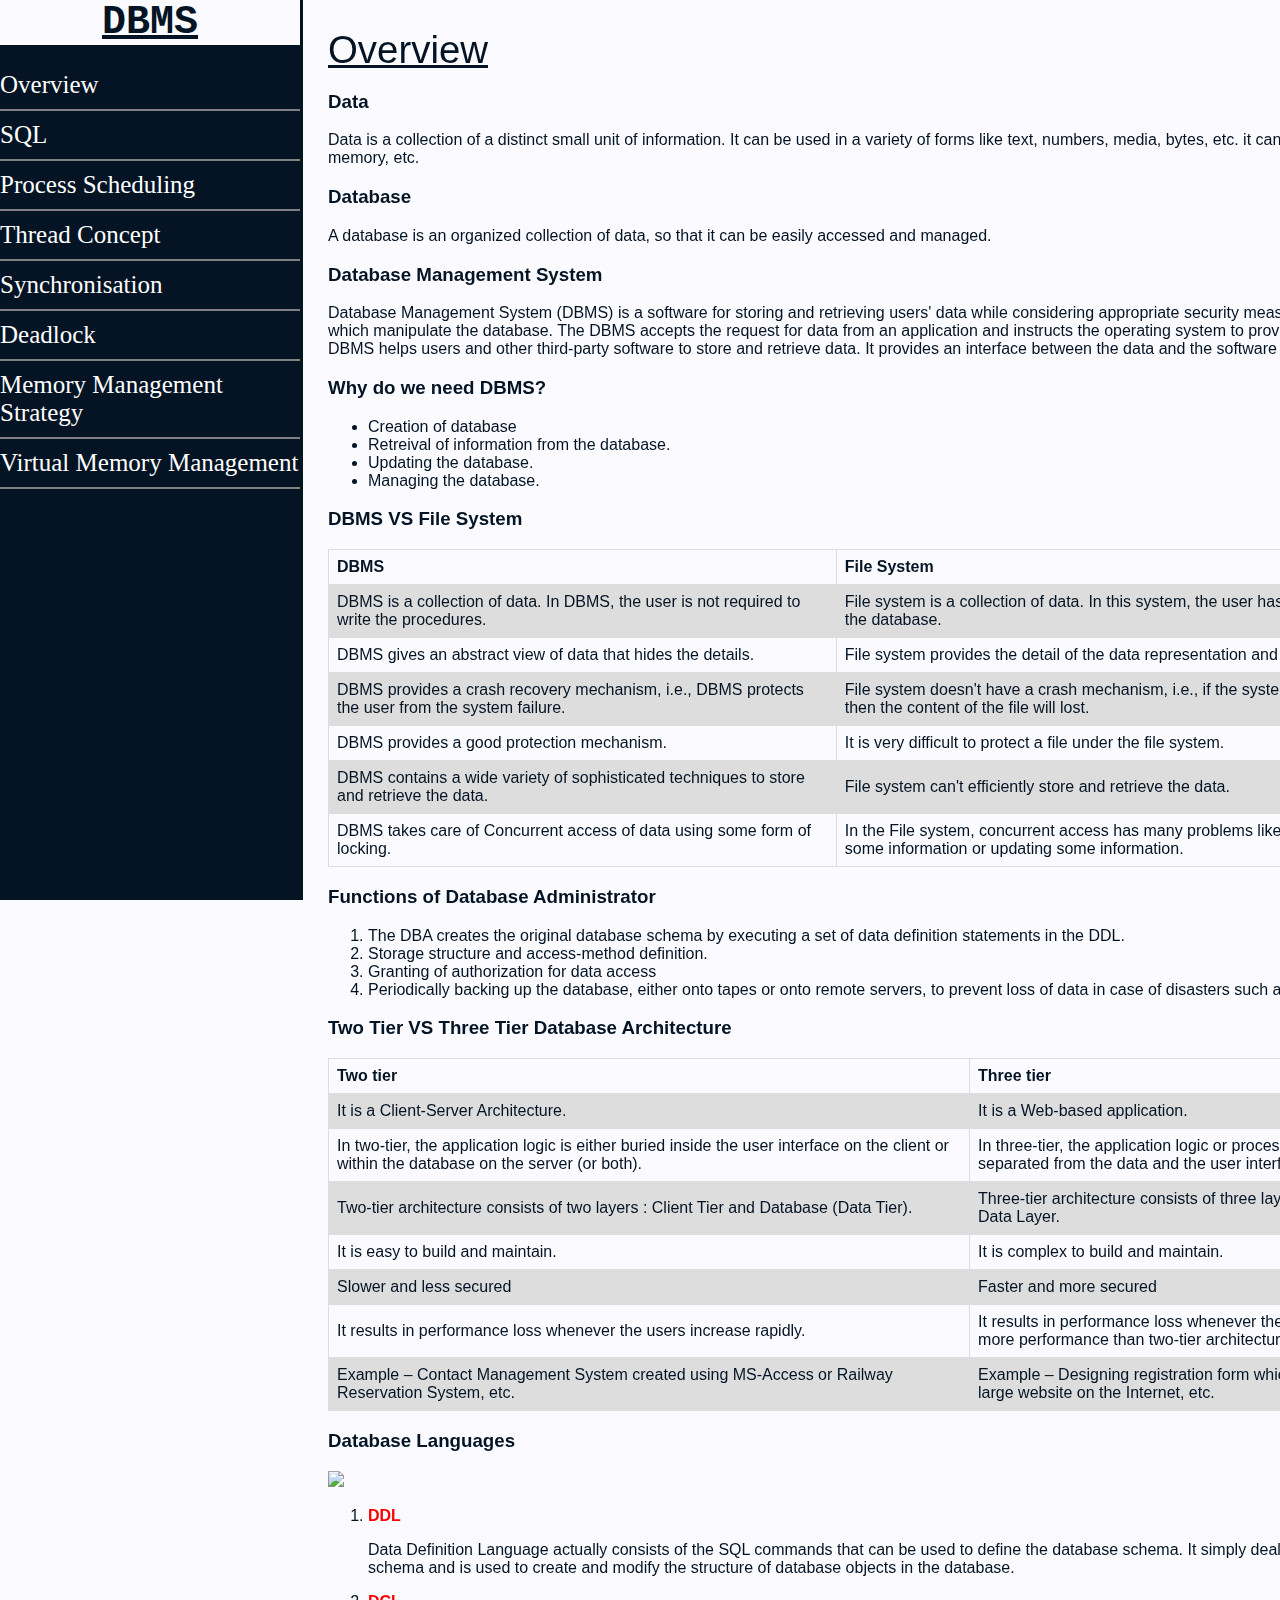
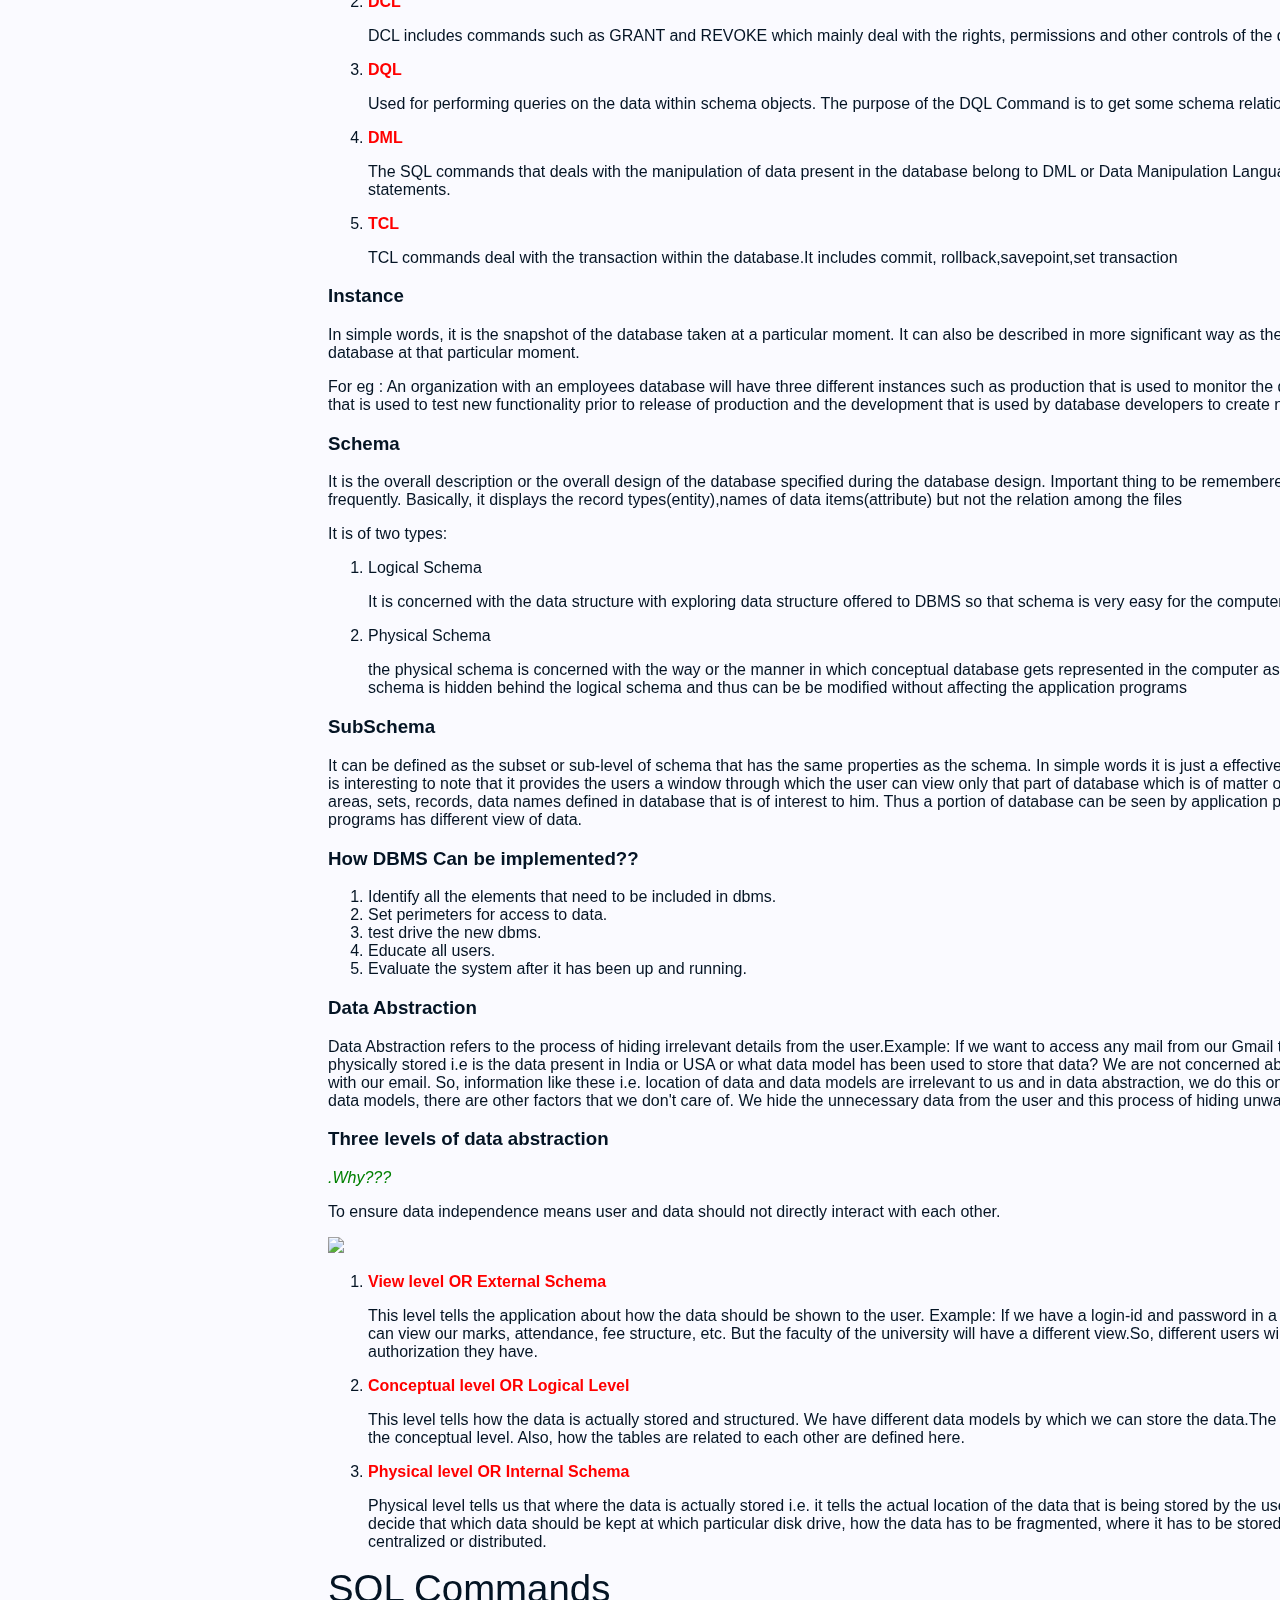
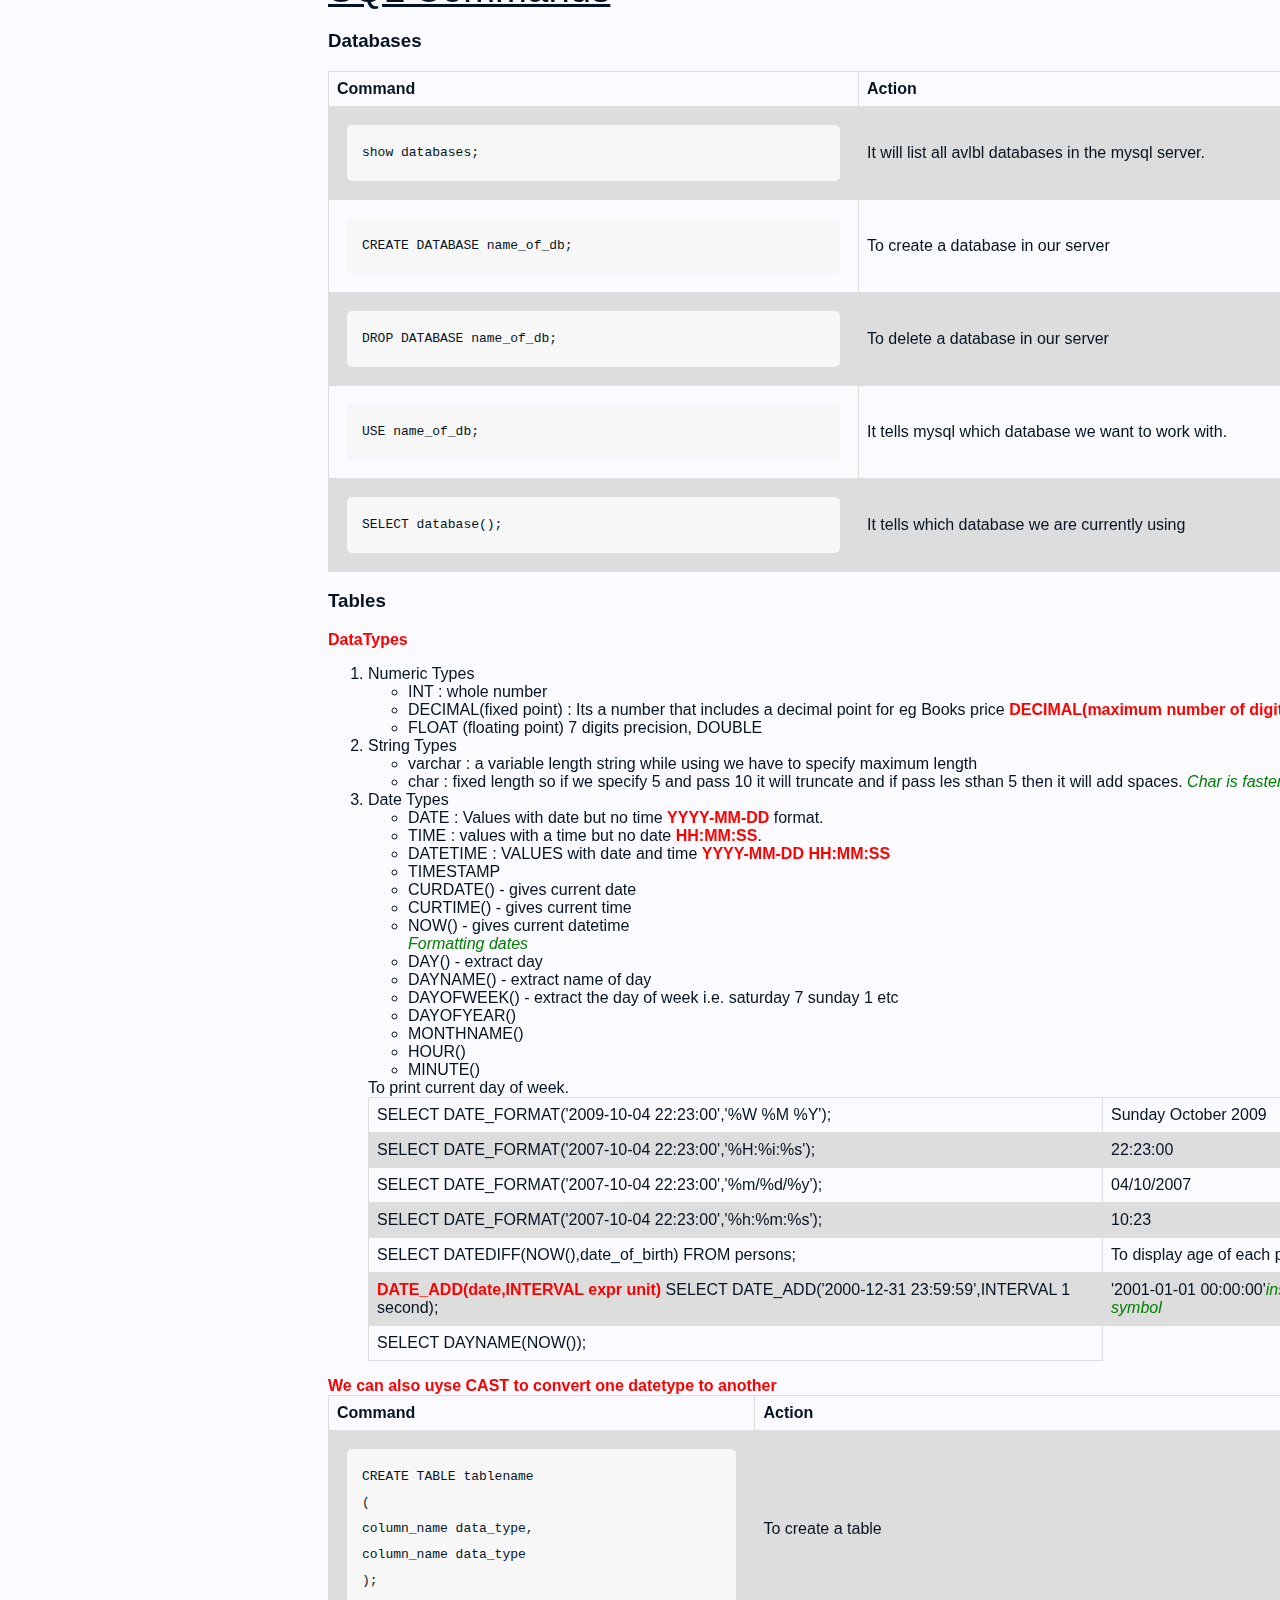
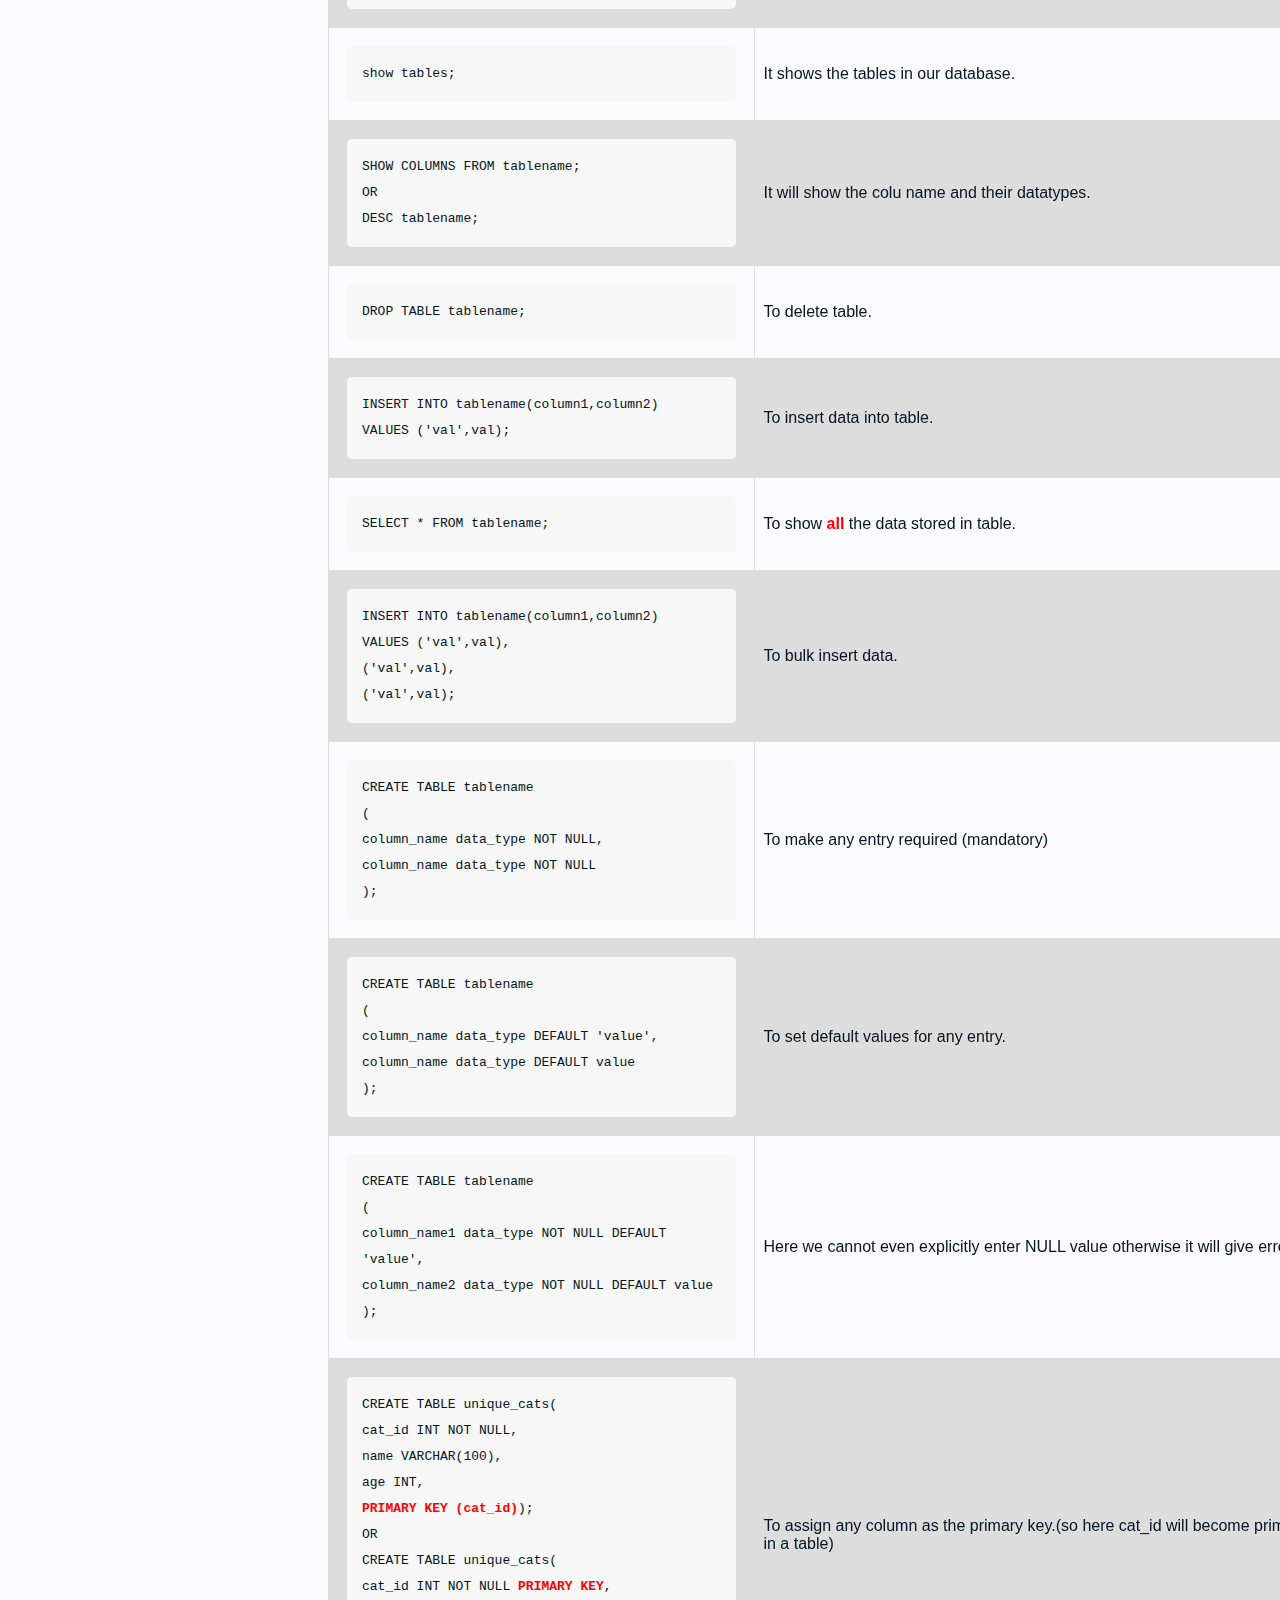
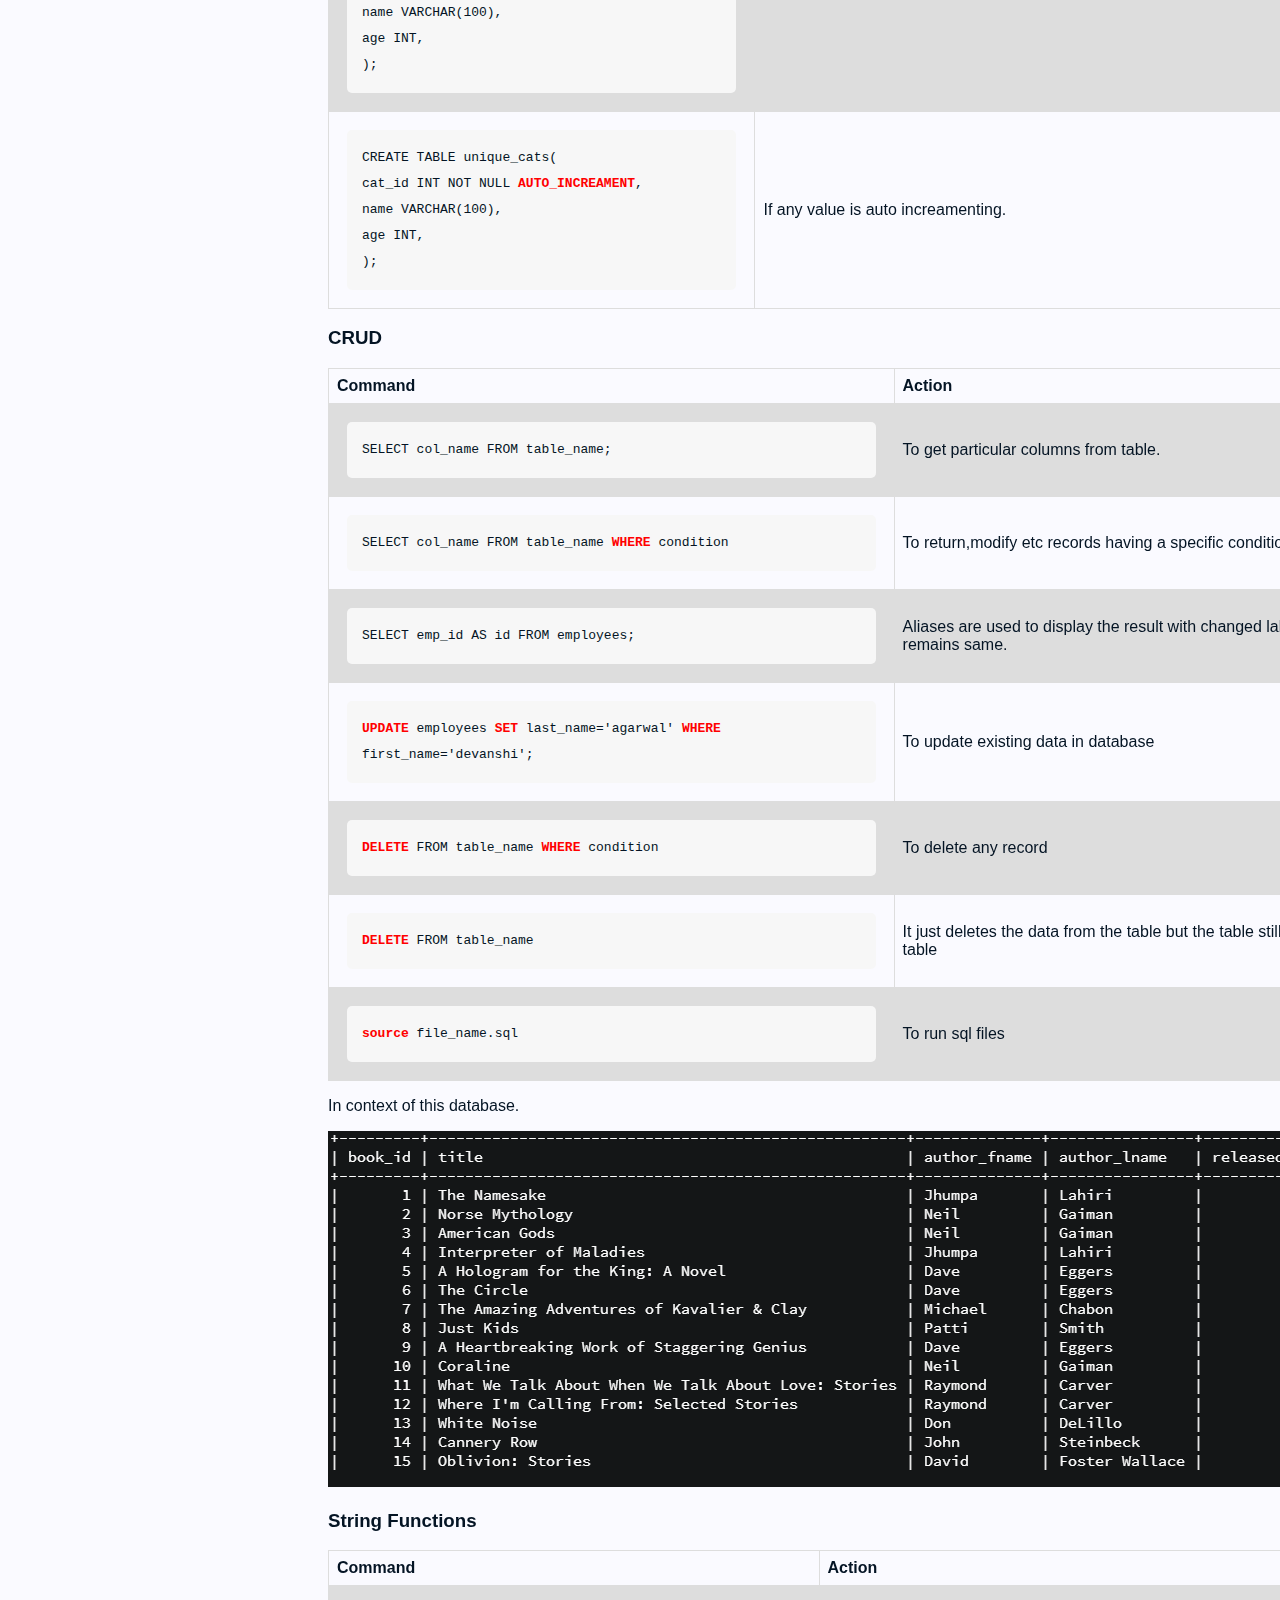
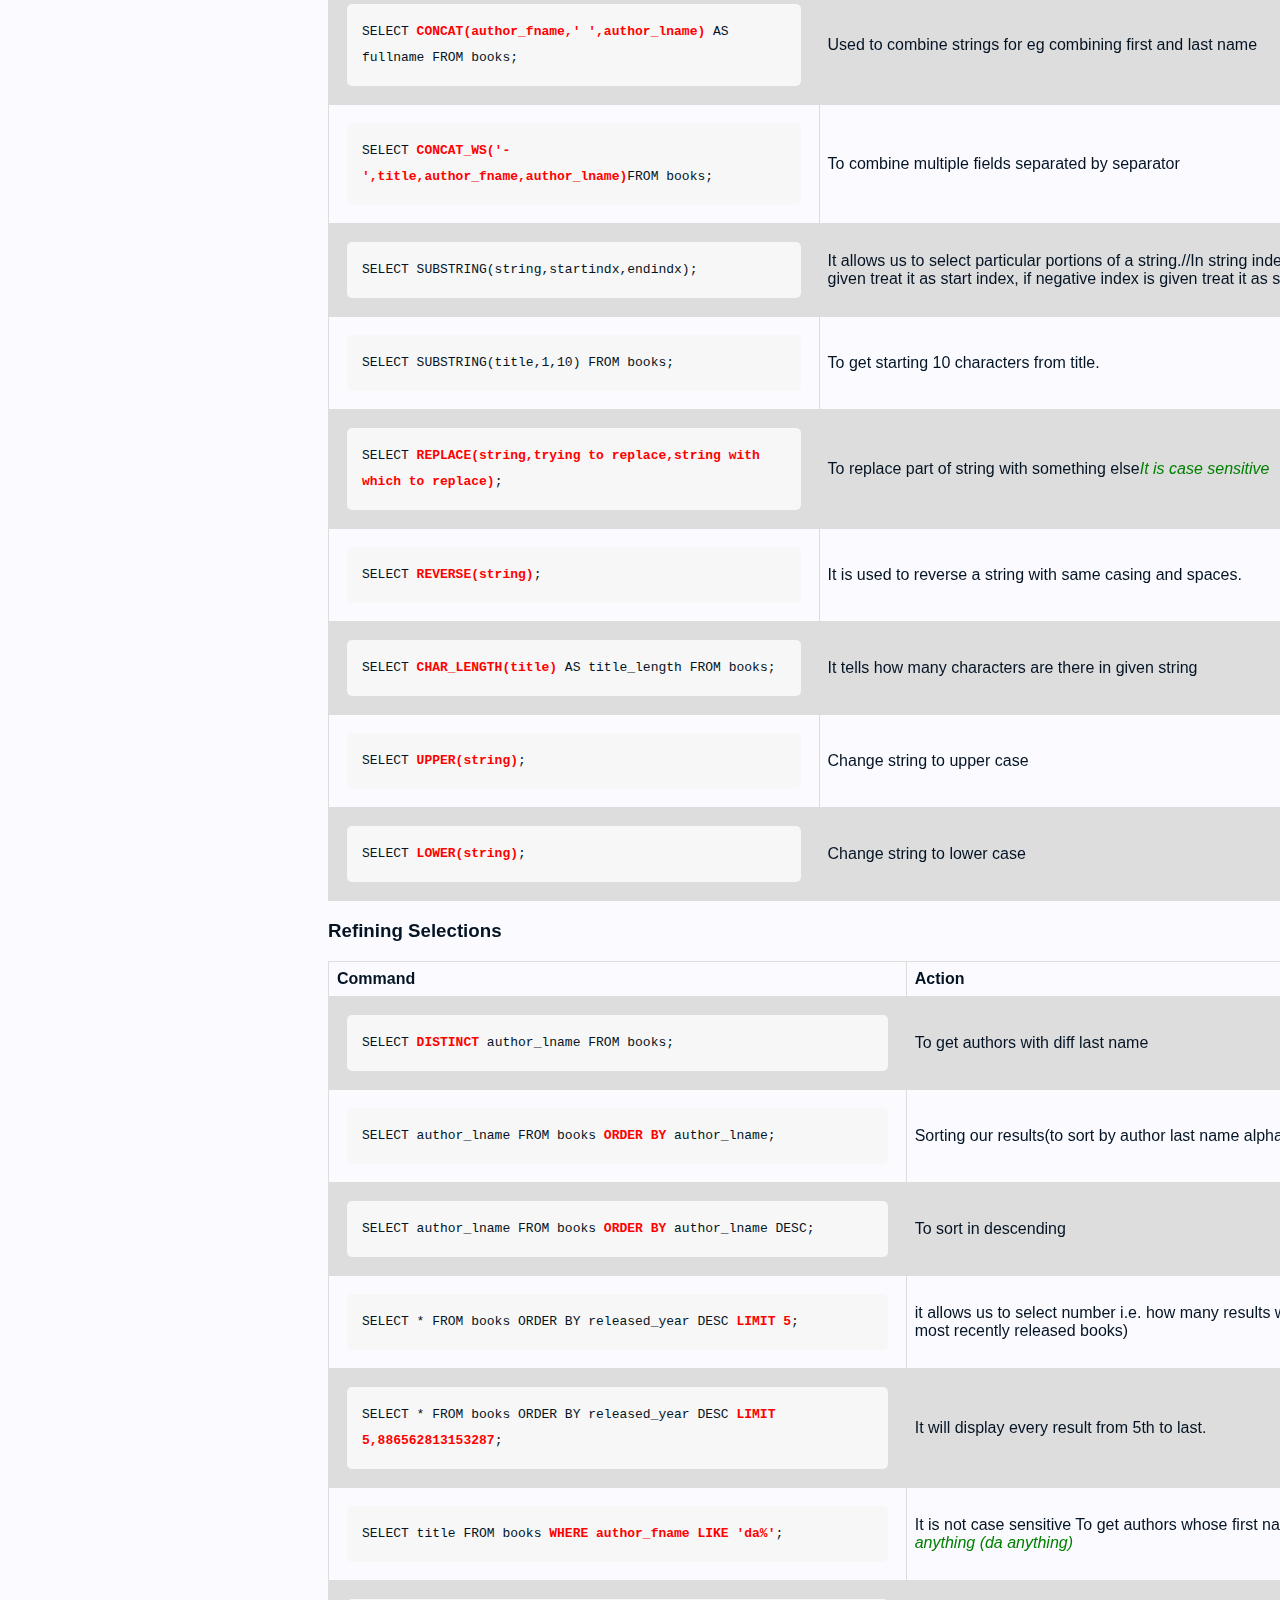
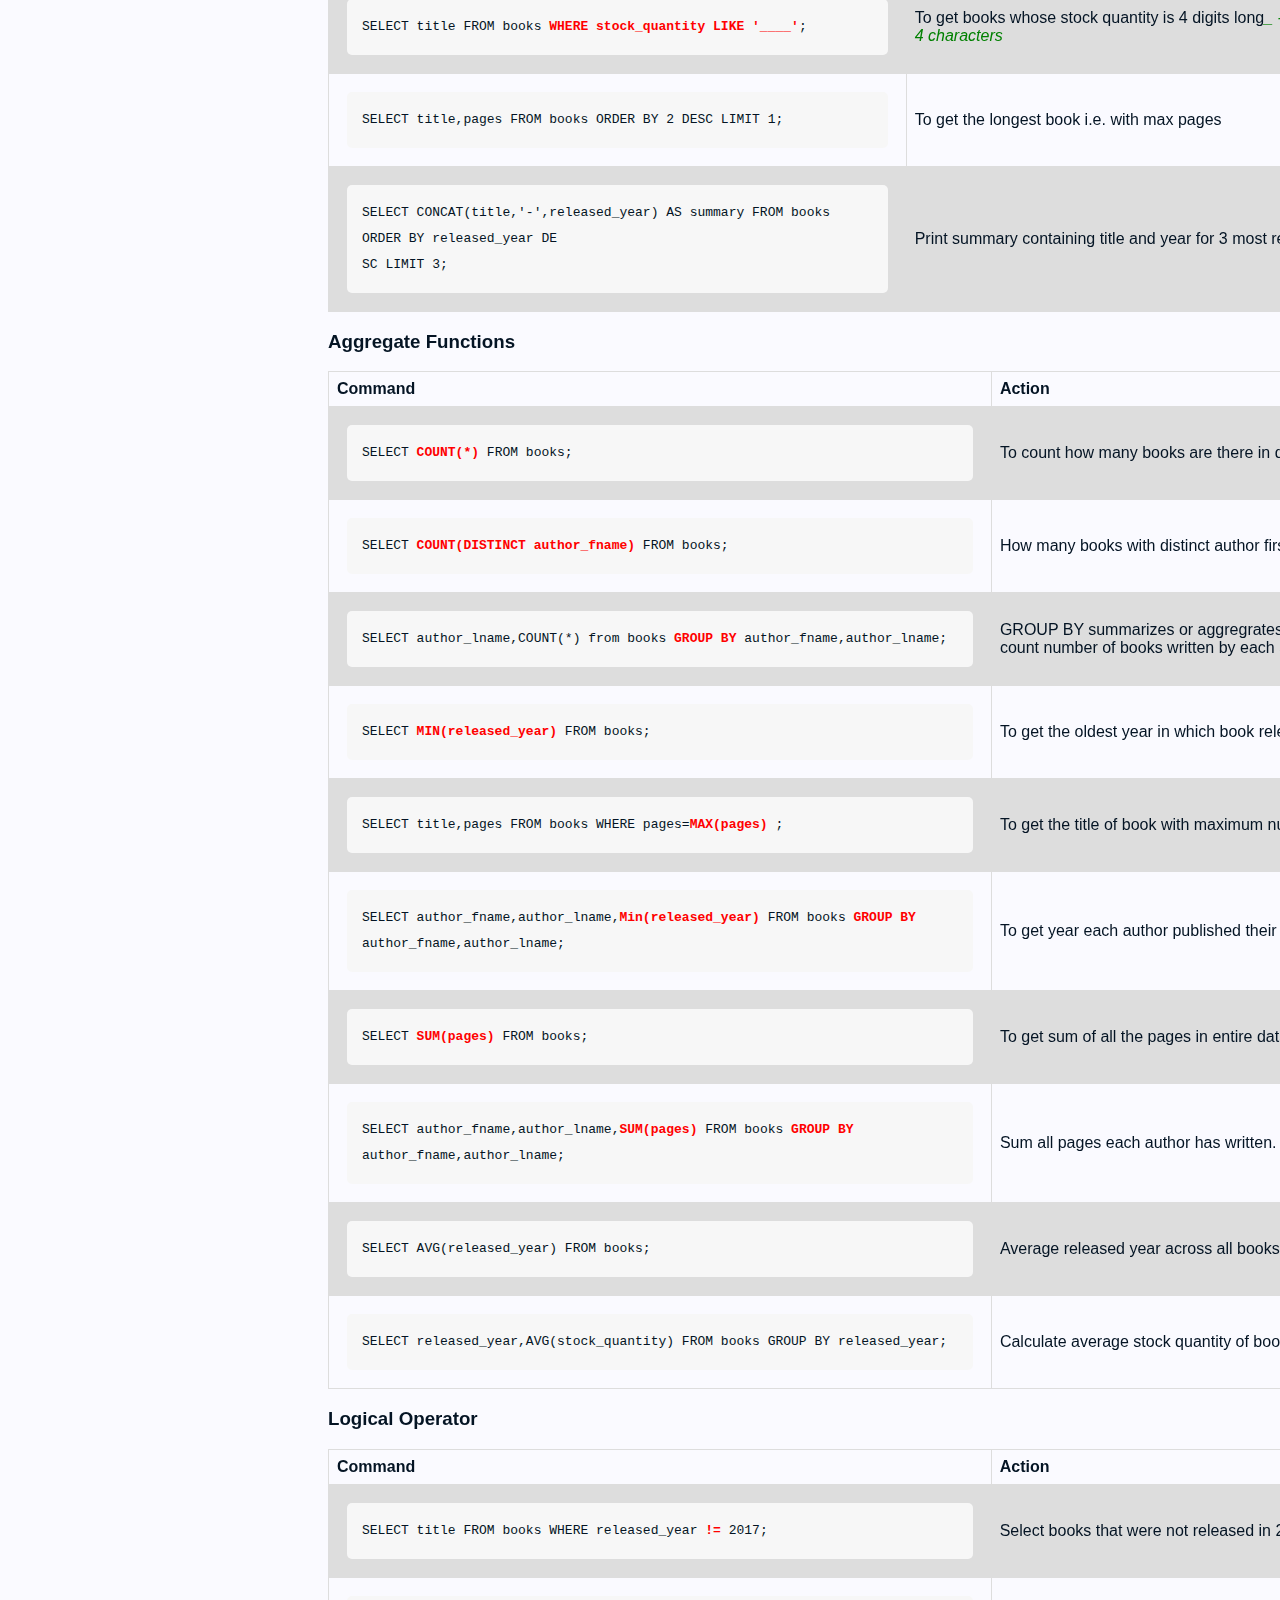
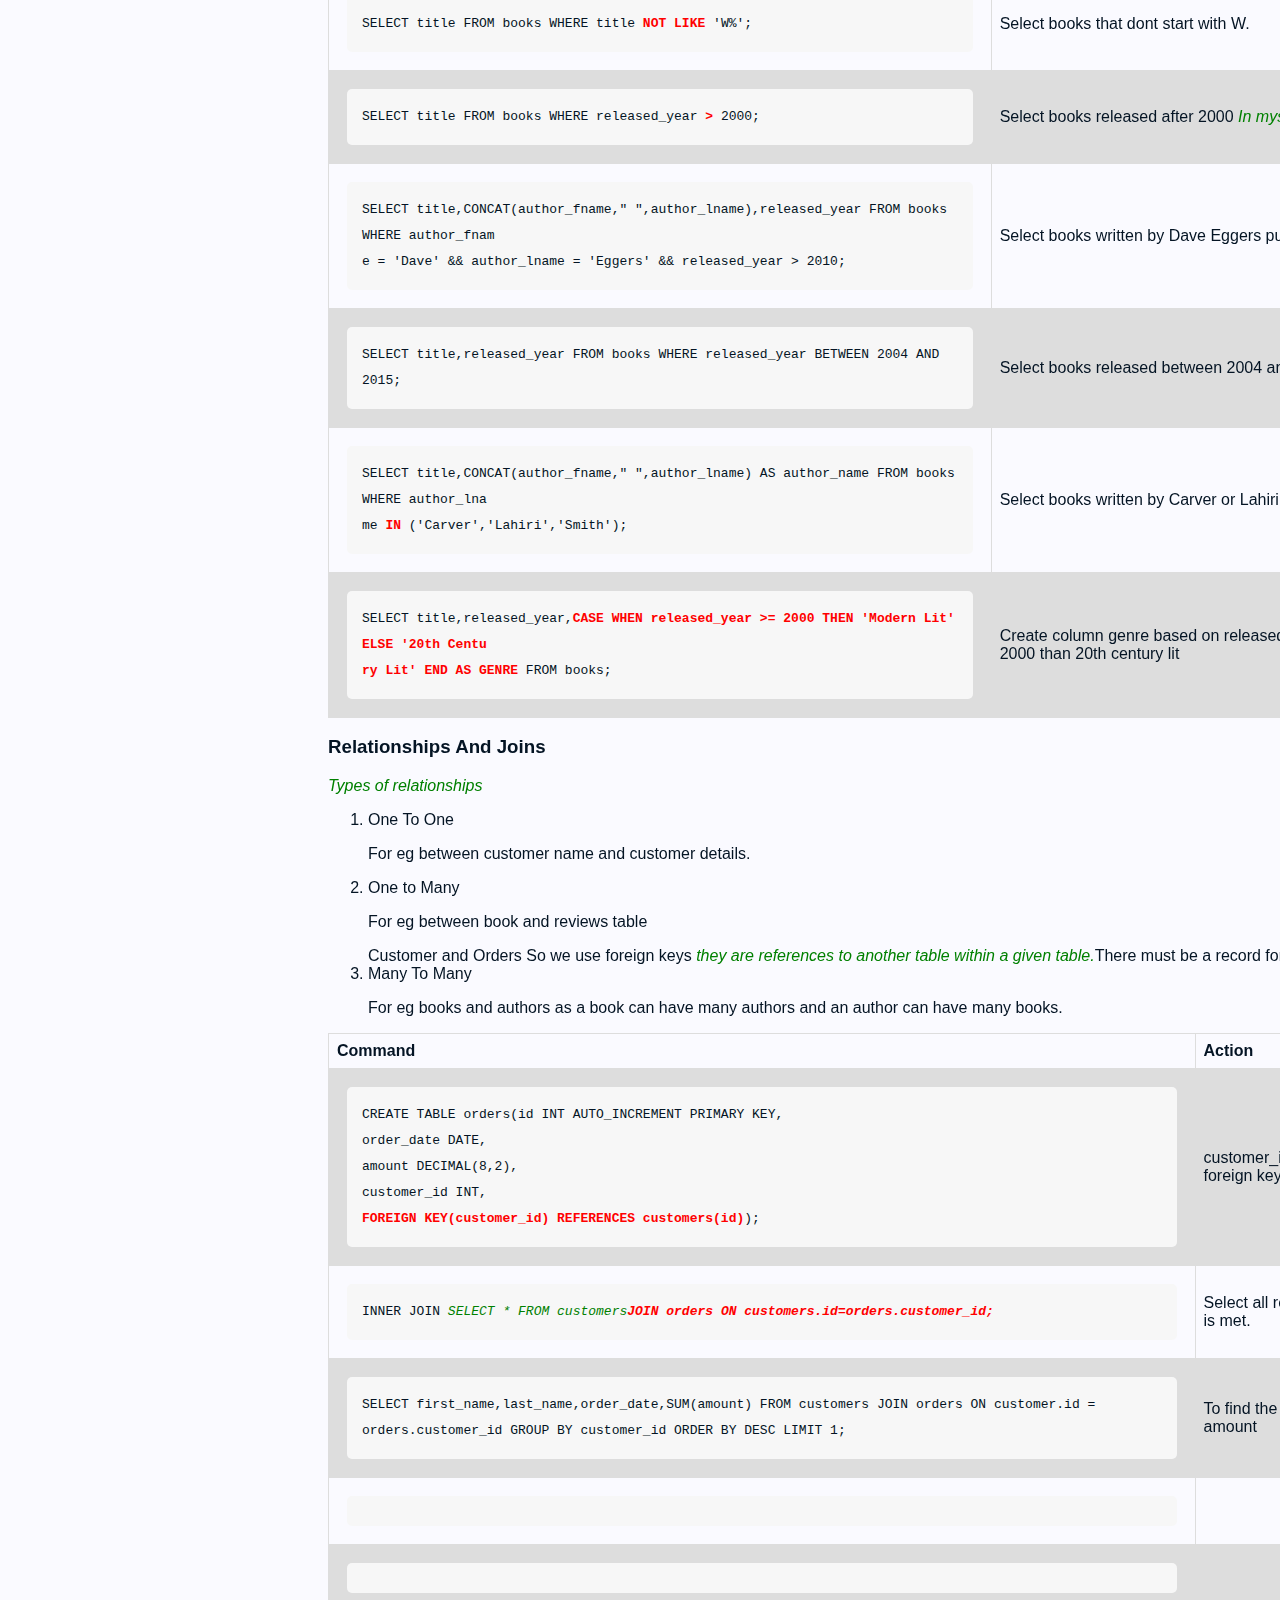
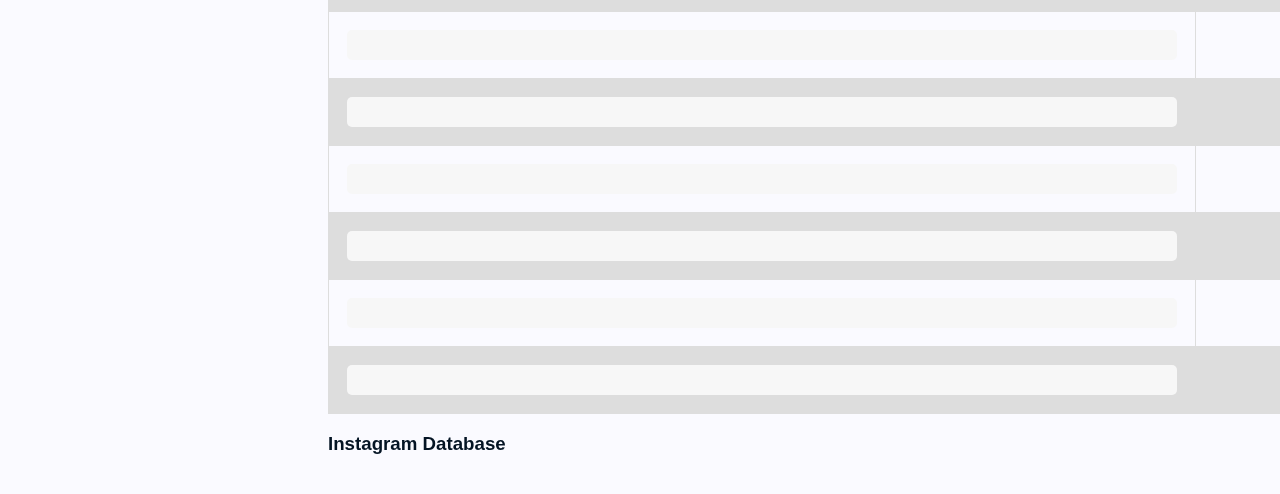
==== commit 55727093: "Adding data structure" ====
--- a/DBMS_Documentation/index.html
+++ b/DBMS_Documentation/index.html
@@ -280,6 +280,12 @@
                           <li>
                              INT : whole number
                           </li>
+                          <li>
+                            DECIMAL(fixed point) : Its a number that includes a decimal point for eg Books price <b>DECIMAL(maximum number of digits,digits after decimal point)</b>
+                          </li>
+                          <li>
+                            FLOAT (floating point) 7 digits precision, DOUBLE 
+                          </li>
                         </ul>
                       </li>
                       <li>
@@ -289,23 +295,118 @@
                              varchar : a variable length string
                              while using we have to specify maximum length
                           </li>
+                          <li>
+                            char : fixed length so if we specify 5 and pass 10 it will truncate and if pass les sthan 5 then it will add spaces.
+                            <em>Char is faster for fixed length text.</em>
+                          </li>
                         </ul>
                       </li>
                       <li>
                         Date Types
                         <ul>
                           <li>
-                             DATE
-                          </li>
-                          <li>
-                            DATETIME
+                             DATE : Values with date but no time <b>YYYY-MM-DD </b>format.
+                          </li>
+                          <li>
+                            TIME : values with a time but no date <b>HH:MM:SS</b>.
+                          </li>
+                          <li>
+                            DATETIME : VALUES with date and time <b>YYYY-MM-DD HH:MM:SS</b>
                           </li>
                           <li>
                             TIMESTAMP
                           </li>
+                          <li>
+                            CURDATE() - gives current date
+                          </li>
+                          <li>
+                            CURTIME() - gives current time
+                          </li>
+                          <li>
+                            NOW() - gives current datetime
+                          </li>
+                          <em>Formatting dates</em>
+                          <li>
+                            DAY() - extract day 
+                          </li>
+                          <li>
+                            DAYNAME() - extract name of day
+                          </li>
+                          <li>
+                            DAYOFWEEK() - extract the day of week i.e. saturday 7 sunday 1 etc
+                          </li>
+                          <li>
+                            DAYOFYEAR()
+                          </li>
+                          <li>
+                            MONTHNAME()
+                          </li>
+                          <li>
+                            HOUR() 
+                          </li>
+                          <li>
+                            MINUTE()
+                          </li>
                         </ul>
+                        <table>
+                          <tr>
+                            <td>
+                              SELECT DATE_FORMAT('2009-10-04 22:23:00','%W %M %Y');
+                            </td>
+                            <td>Sunday October 2009</td>
+                          </tr>
+                          <tr>
+                            <td>
+                              SELECT DATE_FORMAT('2007-10-04 22:23:00','%H:%i:%s');
+                            </td>
+                            <td>
+                              22:23:00
+                            </td>
+                          </tr>
+                          <tr>
+                            <td>
+                              SELECT DATE_FORMAT('2007-10-04 22:23:00','%m/%d/%y');
+                            </td>
+                            <td>
+                              04/10/2007
+                            </td>
+                          </tr>
+                          <tr>
+                            <td>
+                              SELECT DATE_FORMAT('2007-10-04 22:23:00','%h:%m:%s');
+                            </td>
+                            <td>
+                              10:23
+                            </td>
+                          </tr>
+                          <tr>
+                            <td>
+                              SELECT DATEDIFF(NOW(),date_of_birth) FROM persons;
+                            </td>
+                            <td>
+                              To display age of each person in number of days.
+                            </td>
+                          </tr>
+                          <tr>
+                            <td>
+                              <b> DATE_ADD(date,INTERVAL expr unit)</b>
+                              SELECT DATE_ADD('2000-12-31 23:59:59',INTERVAL 1 second);
+                            </td>
+                            <td>
+                                 '2001-01-01 00:00:00'<em>instead of date_add we can even use + symbol</em>
+                            </td>
+                          </tr>
+                          <tr>
+                            <td>SELECT DAYNAME(NOW());</td>
+                          </tr>
+                          <tr>
+                            To print current day of week.
+                          </tr>
+                        </table>
+                        
                       </li>
                     </ol>
+                    <b>We can also uyse CAST to convert one datetype to another</b>
                     <table>
                       <tr>
                         <th>Command</th>
@@ -432,72 +533,50 @@
                      </tr>
                    <tr>
                      <td>
-                       <code></code>
-                     </td>
-                     <td></td>
-                   </tr>
-                   <tr>
-                     <td>
-                       <code></code>
-                     </td>
-                     <td></td>
-                   </tr>
-                   <tr>
-                     <td>
-                       <code></code>
-                     </td>
-                     <td></td>
-                   </tr>
-                   <tr>
-                     <td>
-                       <code></code>
-                     </td>
-                     <td></td>
-                   </tr>
-                   <tr>
-                     <td>
-                       <code></code>
-                     </td>
-                     <td></td>
-                   </tr>
-                   <tr>
-                     <td>
-                       <code></code>
-                     </td>
-                     <td></td>
-                   </tr>
-                   <tr>
-                     <td>
-                       <code></code>
-                     </td>
-                     <td></td>
-                   </tr>
-                   <tr>
-                     <td>
-                       <code></code>
-                     </td>
-                     <td></td>
-                   </tr>
-                   <tr>
-                     <td>
-                       <code></code>
-                     </td>
-                     <td></td>
-                   </tr>
-                   <tr>
-                     <td>
-                       <code></code>
-                     </td>
-                     <td></td>
-                   </tr>
-                   <tr>
-                     <td>
-                       <code></code>
-                     </td>
-                     <td></td>
+                       <code>SELECT col_name FROM table_name;</code>
+                     </td>
+                     <td>To get particular columns from table.</td>
+                   </tr>
+                   <tr>
+                     <td>
+                       <code>SELECT col_name FROM table_name <b>WHERE</b> condition </code>
+                     </td>
+                     <td>To return,modify etc records having a specific condition</td>
+                   </tr>
+                   <tr>
+                     <td>
+                       <code>SELECT emp_id AS id FROM employees;</code>
+                     </td>
+                     <td>Aliases are used to display the result with changed label name however its name in table remains same.</td>
+                   </tr>
+                   <tr>
+                     <td>
+                       <code><b>UPDATE</b> employees <b>SET</b> last_name='agarwal' <b>WHERE</b> first_name='devanshi';</code>
+                     </td>
+                     <td>To update existing data in database</td>
+                   </tr>
+                   <tr>
+                     <td>
+                       <code><b>DELETE</b> FROM table_name <b>WHERE</b> condition</code>
+                     </td>
+                     <td>To delete any record</td>
+                   </tr>
+                   <tr>
+                     <td>
+                       <code><b>DELETE</b> FROM table_name</code>
+                     </td>
+                     <td>It just deletes the data from the table but the table still exist however in DROP it deletes whole table</td>
+                   </tr>
+                   <tr>
+                     <td>
+                       <code><b>source</b> file_name.sql</code>
+                     </td>
+                     <td>To run sql files</td>
                    </tr>
                   </table>
-                  <h3>Tables</h3>
+                  <p>In context of this database.</p>
+                  <img src="./books.PNG"/>
+                  <h3>String Functions</h3>
                   <table>
                     <tr>
                       <th>Command</th>
@@ -505,72 +584,62 @@
                     </tr>
                   <tr>
                     <td>
-                      <code></code>
+                      <code>SELECT <b>CONCAT(author_fname,' ',author_lname)</b> AS fullname FROM books;</code>
                     </td>
-                    <td></td>
+                    <td>Used to combine strings for eg combining first and last name</td>
                   </tr>
                   <tr>
                     <td>
-                      <code></code>
+                      <code>SELECT <b>CONCAT_WS('-',title,author_fname,author_lname)</b>FROM books;</code>
                     </td>
-                    <td></td>
+                    <td>To combine multiple fields separated by separator</td>
                   </tr>
                   <tr>
                     <td>
-                      <code></code>
+                      <code>SELECT SUBSTRING(string,startindx,endindx);</code>
                     </td>
-                    <td></td>
+                    <td>It allows us to select particular portions of a string.//In string indexing start from 1.
+                      If only one index is given treat it as start index, if negative index is given treat it as start and move from end to start
+                    </td>
                   </tr>
                   <tr>
                     <td>
-                      <code></code>
+                      <code>SELECT SUBSTRING(title,1,10) FROM books;</code>
                     </td>
-                    <td></td>
+                    <td>To get starting 10 characters from title.</td>
                   </tr>
                   <tr>
                     <td>
-                      <code></code>
+                      <code>SELECT <b>REPLACE(string,trying to replace,string with which to replace)</b>;</code>
                     </td>
-                    <td></td>
+                    <td>To replace part of string with something else<em>It is case sensitive</em></td>
                   </tr>
                   <tr>
                     <td>
-                      <code></code>
+                      <code>SELECT <b>REVERSE(string)</b>;</code>
                     </td>
-                    <td></td>
+                    <td>It is used to reverse a string with same casing and spaces.</td>
                   </tr>
                   <tr>
                     <td>
-                      <code></code>
+                      <code>SELECT <b>CHAR_LENGTH(title)</b> AS title_length FROM books;</code>
                     </td>
-                    <td></td>
+                    <td>It tells how many characters are there in given string</td>
                   </tr>
                   <tr>
                     <td>
-                      <code></code>
+                      <code>SELECT <b>UPPER(string)</b>;</code>
                     </td>
-                    <td></td>
+                    <td>Change string to upper case</td>
                   </tr>
                   <tr>
                     <td>
-                      <code></code>
+                      <code>SELECT <b>LOWER(string)</b>;</code>
                     </td>
-                    <td></td>
-                  </tr>
-                  <tr>
-                    <td>
-                      <code></code>
-                    </td>
-                    <td></td>
-                  </tr>
-                  <tr>
-                    <td>
-                      <code></code>
-                    </td>
-                    <td></td>
+                    <td>Change string to lower case</td>
                   </tr>
                  </table>
-                 <h3>Tables</h3>
+                 <h3>Refining Selections</h3>
                  <table>
                    <tr>
                      <th>Command</th>
@@ -578,72 +647,61 @@
                    </tr>
                  <tr>
                    <td>
-                     <code></code>
+                     <code>SELECT <b>DISTINCT</b>  author_lname FROM books;</code>
                    </td>
-                   <td></td>
+                   <td>To get authors with diff last name</td>
                  </tr>
                  <tr>
                    <td>
-                     <code></code>
+                     <code>SELECT author_lname FROM books <b>ORDER BY</b> author_lname;</code>
                    </td>
-                   <td></td>
+                   <td>Sorting our results(to sort by author last name alphabetically)<em>Ascending by default</em></td>
                  </tr>
                  <tr>
                    <td>
-                     <code></code>
+                    <code>SELECT author_lname FROM books <b>ORDER BY</b> author_lname DESC;</code>
                    </td>
-                   <td></td>
+                   <td>To sort in descending</td>
                  </tr>
                  <tr>
                    <td>
-                     <code></code>
+                     <code>SELECT * FROM books ORDER BY released_year DESC <b>LIMIT 5</b>;</code>
                    </td>
-                   <td></td>
+                   <td>it allows us to select number i.e. how many results we wish to display.(For eg to get the five most recently released books)</td>
                  </tr>
                  <tr>
+                  <td>
+                    <code>SELECT * FROM books ORDER BY released_year DESC <b>LIMIT 5,886562813153287</b>;</code>
+                  </td>
+                  <td>It will display every result from 5th to last.</td>
+                </tr>
+                 <tr>
                    <td>
-                     <code></code>
+                     <code>SELECT title FROM books <b>WHERE author_fname LIKE 'da%'</b>;</code>
                    </td>
-                   <td></td>
+                   <td>It is not case sensitive To get authors whose first name starts with da<em>% --> wildcard it means anything (da anything)</em></td>
                  </tr>
                  <tr>
-                   <td>
-                     <code></code>
-                   </td>
-                   <td></td>
-                 </tr>
-                 <tr>
-                   <td>
-                     <code></code>
-                   </td>
-                   <td></td>
-                 </tr>
-                 <tr>
-                   <td>
-                     <code></code>
-                   </td>
-                   <td></td>
-                 </tr>
-                 <tr>
-                   <td>
-                     <code></code>
-                   </td>
-                   <td></td>
-                 </tr>
-                 <tr>
-                   <td>
-                     <code></code>
-                   </td>
-                   <td></td>
-                 </tr>
-                 <tr>
-                   <td>
-                     <code></code>
-                   </td>
-                   <td></td>
-                 </tr>
+                  <td>
+                    <code>SELECT title FROM books <b>WHERE stock_quantity LIKE '____'</b>;</code>
+                  </td>
+                  <td>To get books whose stock quantity is 4 digits long<em>_ --> wildcard where one _ means exactly 4 characters</em></td>
+                </tr>
+                <tr>
+                  <td>
+                    <code> SELECT title,pages FROM books ORDER BY 2 DESC LIMIT 1;</code>
+                  </td>
+                  <td>To get the longest book i.e. with max pages</td>
+                </tr>
+                <tr>
+                  <td>
+                    <code> SELECT CONCAT(title,'-',released_year) AS summary FROM books ORDER BY released_year DE
+                      SC LIMIT 3;</code>
+                  </td>
+                  <td>Print summary containing title and year for 3 most recent books</td>
+                </tr>
                 </table>
-                <h3>Tables</h3>
+                <h3>Aggregate Functions</h3>
                 <table>
                   <tr>
                     <th>Command</th>
@@ -651,72 +709,66 @@
                   </tr>
                 <tr>
                   <td>
-                    <code></code>
-                  </td>
-                  <td></td>
-                </tr>
-                <tr>
-                  <td>
-                    <code></code>
-                  </td>
-                  <td></td>
-                </tr>
-                <tr>
-                  <td>
-                    <code></code>
-                  </td>
-                  <td></td>
-                </tr>
-                <tr>
-                  <td>
-                    <code></code>
-                  </td>
-                  <td></td>
-                </tr>
-                <tr>
-                  <td>
-                    <code></code>
-                  </td>
-                  <td></td>
-                </tr>
-                <tr>
-                  <td>
-                    <code></code>
-                  </td>
-                  <td></td>
-                </tr>
-                <tr>
-                  <td>
-                    <code></code>
-                  </td>
-                  <td></td>
-                </tr>
-                <tr>
-                  <td>
-                    <code></code>
-                  </td>
-                  <td></td>
-                </tr>
-                <tr>
-                  <td>
-                    <code></code>
-                  </td>
-                  <td></td>
-                </tr>
-                <tr>
-                  <td>
-                    <code></code>
-                  </td>
-                  <td></td>
-                </tr>
-                <tr>
-                  <td>
-                    <code></code>
-                  </td>
-                  <td></td>
+                    <code>SELECT <b>COUNT(*)</b> FROM books;</code>
+                  </td>
+                  <td>To count how many books are there in database?</td>
+                </tr>
+                <tr>
+                  <td>
+                    <code>SELECT <b>COUNT(DISTINCT author_fname)</b> FROM books;</code>
+                  </td>
+                  <td>How many books with distinct author first names</td>
+                </tr>
+                <tr>
+                  <td>
+                    <code>SELECT author_lname,COUNT(*) from books <b>GROUP BY</b> author_fname,author_lname;</code>
+                  </td>
+                  <td>GROUP BY summarizes or aggregrates identical data into single row. For eg to count number of books written by each author.</td>
+                </tr>
+                <tr>
+                  <td>
+                    <code>SELECT <b>MIN(released_year)</b> FROM books;</code>
+                  </td>
+                  <td>To get the oldest year in which book released</td>
+                </tr>
+                <tr>
+                  <td>
+                    <code>SELECT title,pages FROM books WHERE pages=<b>MAX(pages)</b> ;</code>
+                  </td>
+                  <td>To get the title of book with maximum number of pages.</td>
+                </tr>
+                <tr>
+                  <td>
+                    <code>SELECT author_fname,author_lname,<b>Min(released_year)</b> FROM books <b>GROUP BY</b> author_fname,author_lname;</code>
+                  </td>
+                  <td>To get year each author published their first book.</td>
+                </tr>
+                <tr>
+                  <td>
+                    <code>SELECT <b>SUM(pages)</b> FROM books;</code>
+                  </td>
+                  <td>To get sum of all the pages in entire database.</td>
+                </tr>
+                <tr>
+                  <td>
+                    <code>SELECT author_fname,author_lname,<b>SUM(pages)</b> FROM books <b>GROUP BY</b> author_fname,author_lname;</code>
+                  </td>
+                  <td>Sum all pages each author has written.</td>
+                </tr>
+                <tr>
+                  <td>
+                    <code>SELECT AVG(released_year) FROM books;</code>
+                  </td>
+                  <td>Average released year across all books.</td>
+                </tr>
+                <tr>
+                  <td>
+                    <code>SELECT released_year,AVG(stock_quantity) FROM books GROUP BY released_year; </code>
+                  </td>
+                  <td>Calculate average stock quantity of books released in the same year.</td>
                 </tr>
                </table>
-               <h3>Tables</h3>
+               <h3>Logical Operator</h3>
                <table>
                  <tr>
                    <th>Command</th>
@@ -724,71 +776,146 @@
                  </tr>
                <tr>
                  <td>
-                   <code></code>
+                   <code> SELECT title FROM books WHERE released_year <b>!=</b> 2017;</code>
                  </td>
-                 <td></td>
+                 <td>Select books that were not released in 2017</td>
                </tr>
                <tr>
                  <td>
-                   <code></code>
+                   <code>SELECT title FROM books WHERE title <b>NOT LIKE</b> 'W%';</code>
                  </td>
-                 <td></td>
+                 <td>Select books that dont start with W.</td>
                </tr>
                <tr>
                  <td>
-                   <code></code>
+                   <code>SELECT title FROM books WHERE released_year <b>></b> 2000;</code>
                  </td>
-                 <td></td>
+                 <td>Select books released after 2000 <em>In mysql A=a</em></td>
                </tr>
                <tr>
                  <td>
-                   <code></code>
+                   <code>SELECT title,CONCAT(author_fname," ",author_lname),released_year FROM books WHERE author_fnam
+                    e = 'Dave' && author_lname = 'Eggers' && released_year > 2010;</code>
                  </td>
-                 <td></td>
+                 <td>Select books written by Dave Eggers published after year 2010</td>
                </tr>
                <tr>
                  <td>
-                   <code></code>
+                   <code>SELECT title,released_year FROM books WHERE released_year BETWEEN 2004 AND 2015;</code>
                  </td>
-                 <td></td>
+                 <td>Select books released between 2004 and 2015<em>we have not between also</em></td>
                </tr>
                <tr>
                  <td>
-                   <code></code>
+                   <code>SELECT title,CONCAT(author_fname," ",author_lname) AS author_name FROM books WHERE author_lna
+                    me <b>IN</b> ('Carver','Lahiri','Smith');</code>
                  </td>
-                 <td></td>
+                 <td>Select books written by Carver or Lahiri or Smith</td>
                </tr>
                <tr>
                  <td>
-                   <code></code>
+                   <code>SELECT title,released_year,<b>CASE WHEN released_year >= 2000 THEN 'Modern Lit' ELSE '20th Centu
+                    ry Lit' END AS GENRE</b> FROM books;</code>
                  </td>
-                 <td></td>
-               </tr>
-               <tr>
-                 <td>
-                   <code></code>
-                 </td>
-                 <td></td>
-               </tr>
-               <tr>
-                 <td>
-                   <code></code>
-                 </td>
-                 <td></td>
-               </tr>
-               <tr>
-                 <td>
-                   <code></code>
-                 </td>
-                 <td></td>
-               </tr>
-               <tr>
-                 <td>
-                   <code></code>
-                 </td>
-                 <td></td>
+                 <td>Create column genre based on released year if year > 2000 modern if less than 2000 than 20th century lit </td>
                </tr>
               </table>
+              <h3>Relationships And Joins</h3>
+              <em>Types of relationships</em>
+              <ol>
+                <li>
+                  One To One 
+                  <p>For eg between customer name and customer details.</p>
+                </li>
+                <li>
+                  One to Many
+                  <p>For eg between book and reviews table</p>
+                  Customer and Orders 
+                  So we use foreign keys <em>they are references to another table within a given table.</em>There must be a record for each foreign key
+                </li>
+                <li>
+                  Many To Many
+                  <p>For eg books and authors as a book can have many authors and an author can have many books.</p>
+                </li>
+              </ol>
+              <table>
+                <tr>
+                  <th>Command</th>
+                  <th>Action</th>
+                </tr>
+              <tr>
+                <td>
+                  <code>CREATE TABLE orders(id INT AUTO_INCREMENT PRIMARY KEY,
+                    order_date DATE,
+                    amount DECIMAL(8,2),
+                    customer_id INT,
+                    <b>  FOREIGN KEY(customer_id) REFERENCES customers(id)</b>);</code>
+                </td>
+                <td>customer_id column in orders table acts as a foreign key for id column in customer table</td>
+              </tr>
+              <tr>
+                <td>
+                  <code>INNER JOIN <em>SELECT * FROM customers<b>JOIN orders ON customers.id=orders.customer_id;</b></em></code>
+                </td>
+                <td>Select all records from A and B where join condition is met.</td>
+              </tr>
+              <tr>
+                <td>
+                  <code>SELECT first_name,last_name,order_date,SUM(amount) FROM customers JOIN orders ON customer.id = orders.customer_id GROUP BY customer_id ORDER BY DESC LIMIT 1; </code>
+                </td>
+                <td>To find the customer who have spent the largest amount </td>
+              </tr>
+              <tr>
+                <td>
+                  <code></code>
+                </td>
+                <td></td>
+              </tr>
+              <tr>
+                <td>
+                  <code></code>
+                </td>
+                <td></td>
+              </tr>
+              <tr>
+                <td>
+                  <code></code>
+                </td>
+                <td></td>
+              </tr>
+              <tr>
+                <td>
+                  <code></code>
+                </td>
+                <td></td>
+              </tr>
+              <tr>
+                <td>
+                  <code></code>
+                </td>
+                <td></td>
+              </tr>
+              <tr>
+                <td>
+                  <code></code>
+                </td>
+                <td></td>
+              </tr>
+              <tr>
+                <td>
+                  <code></code>
+                </td>
+                <td></td>
+              </tr>
+              <tr>
+                <td>
+                  <code></code>
+                </td>
+                <td></td>
+              </tr>
+             </table>
+             <h3>Instagram Database</h3>
+                 
               </article>
             </section>
           </main>
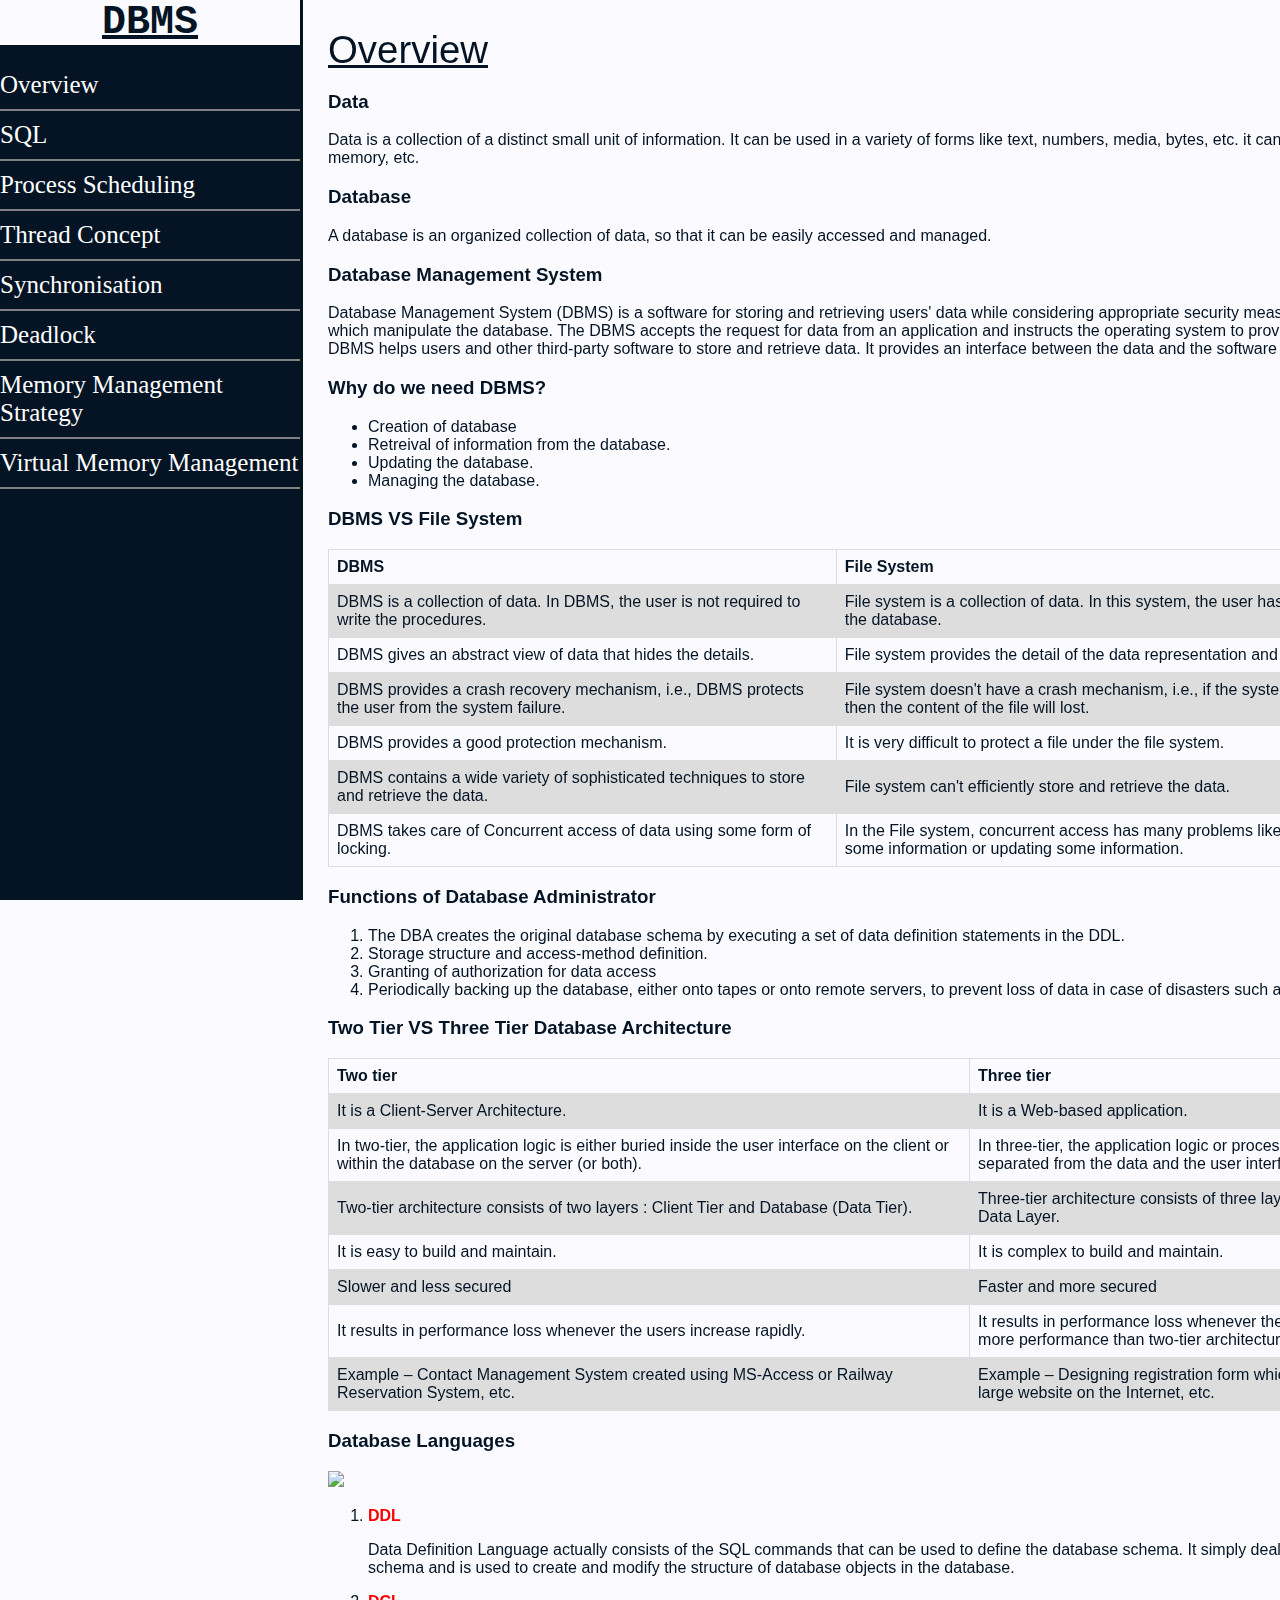
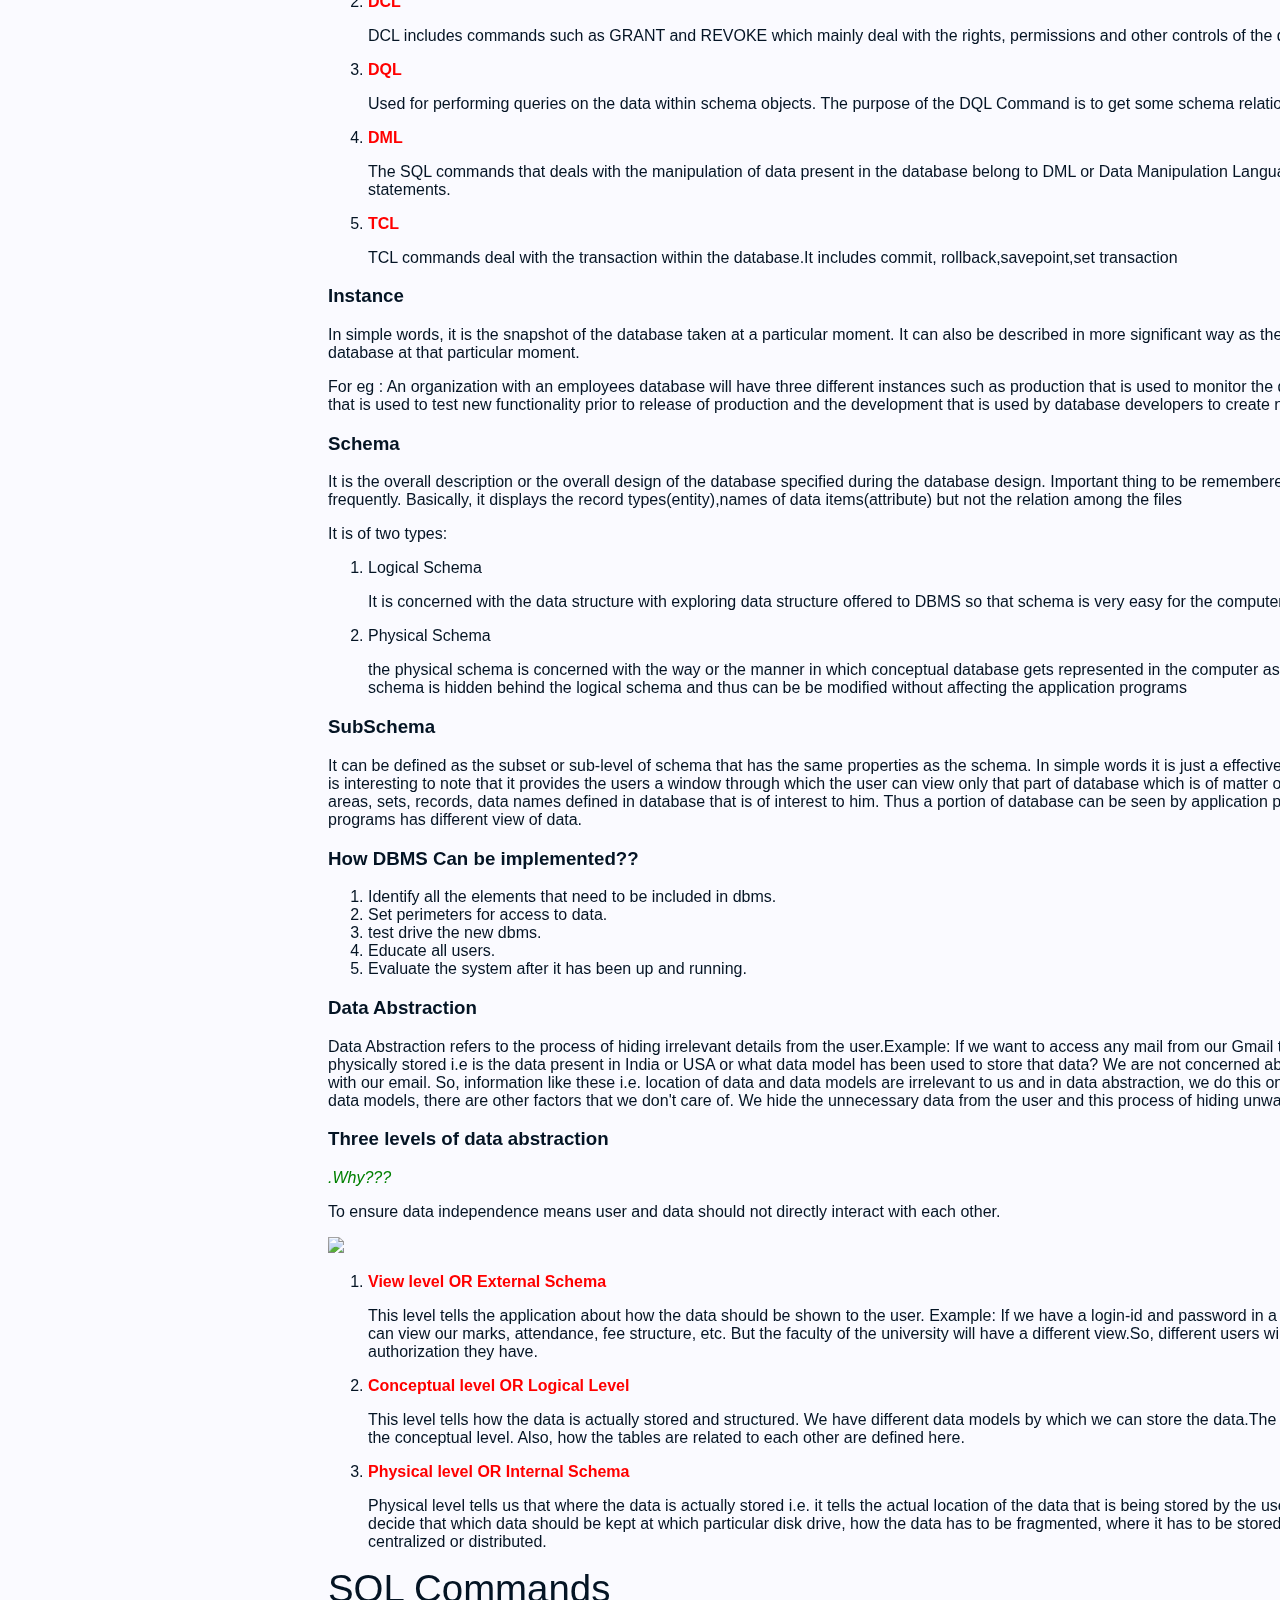
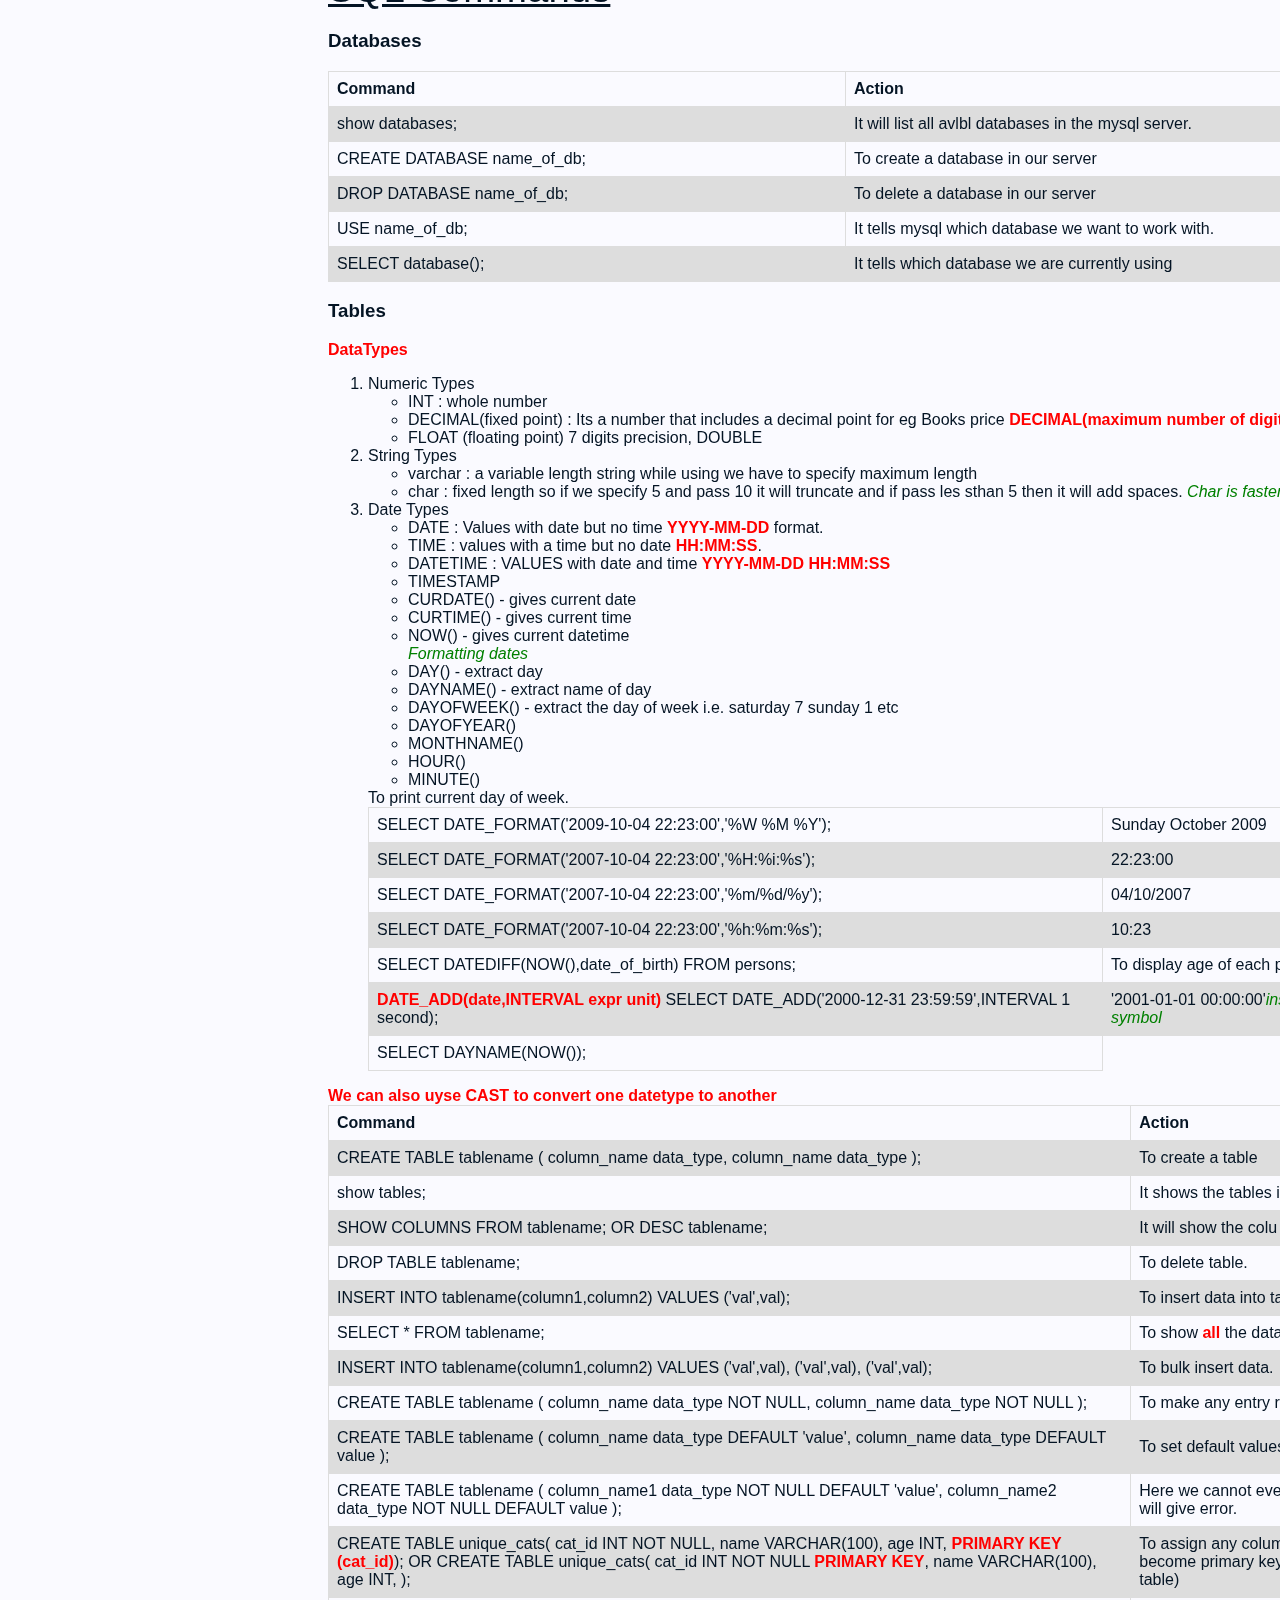
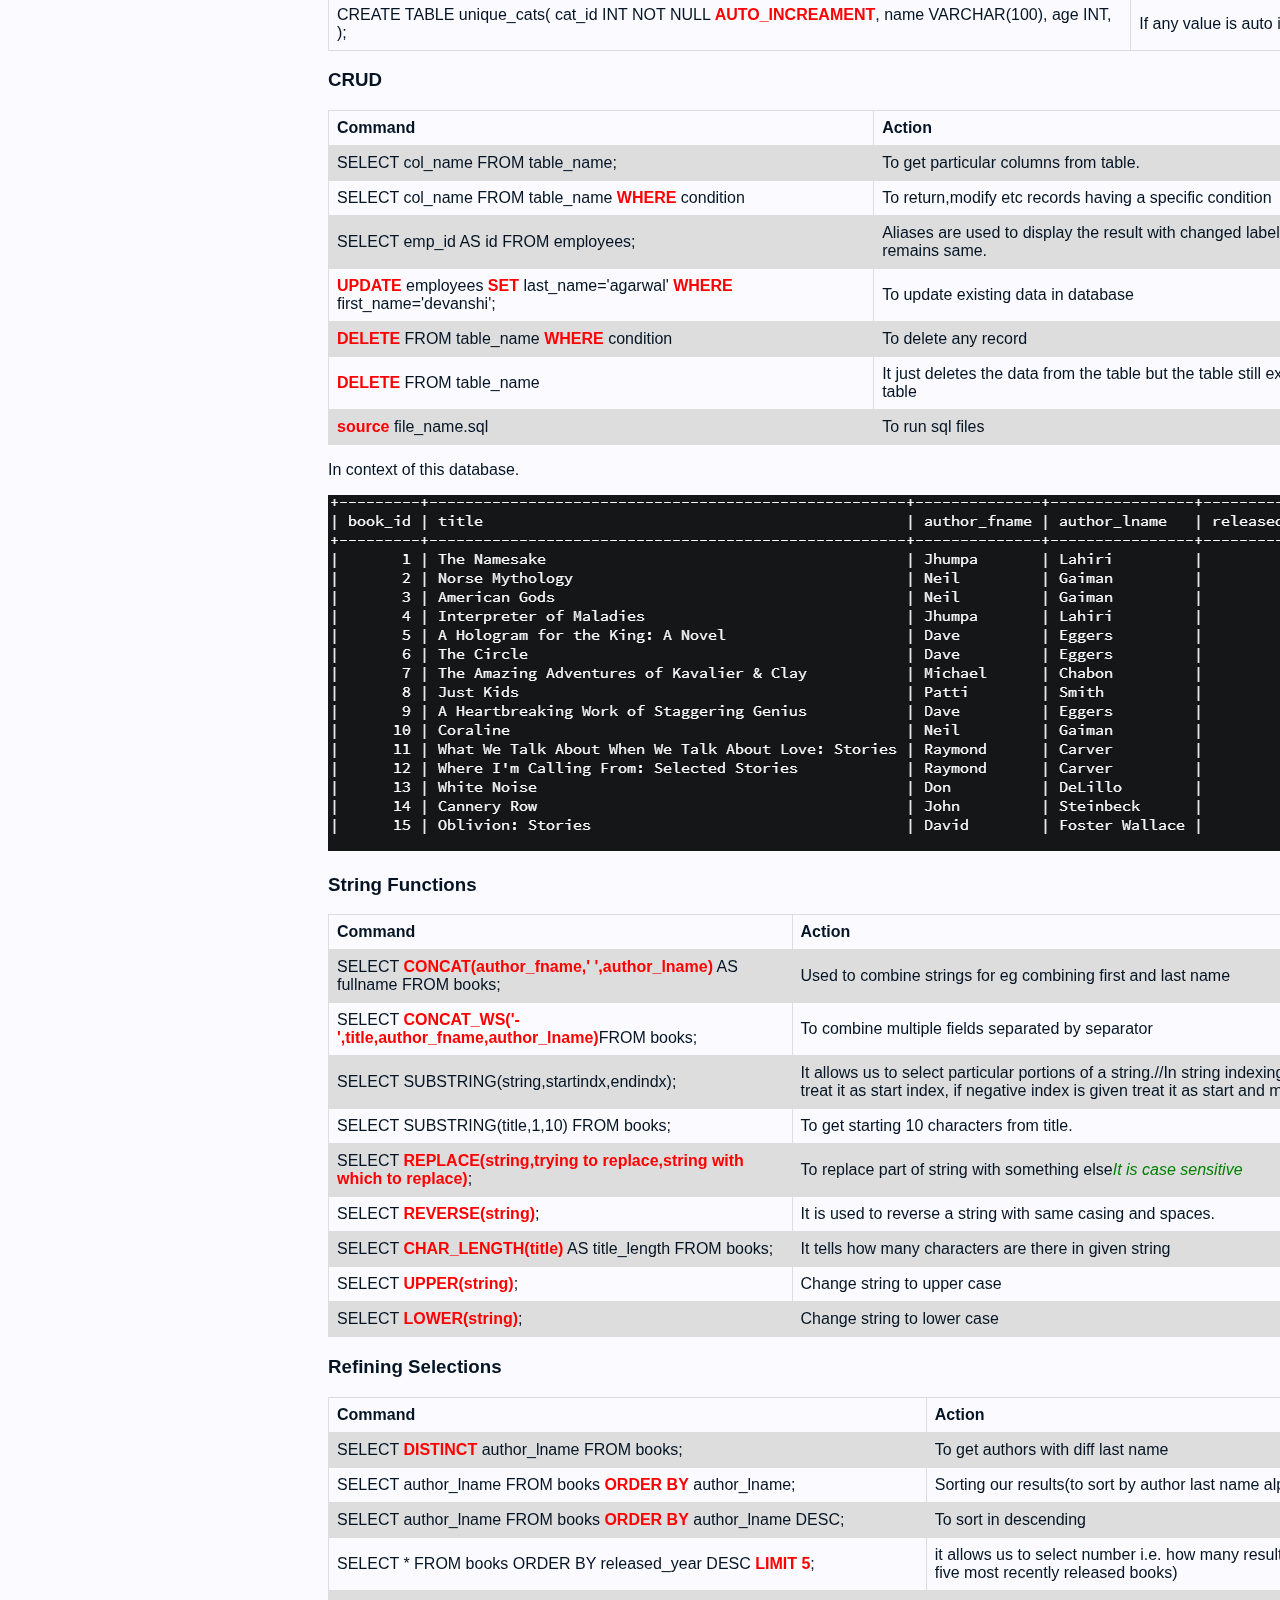
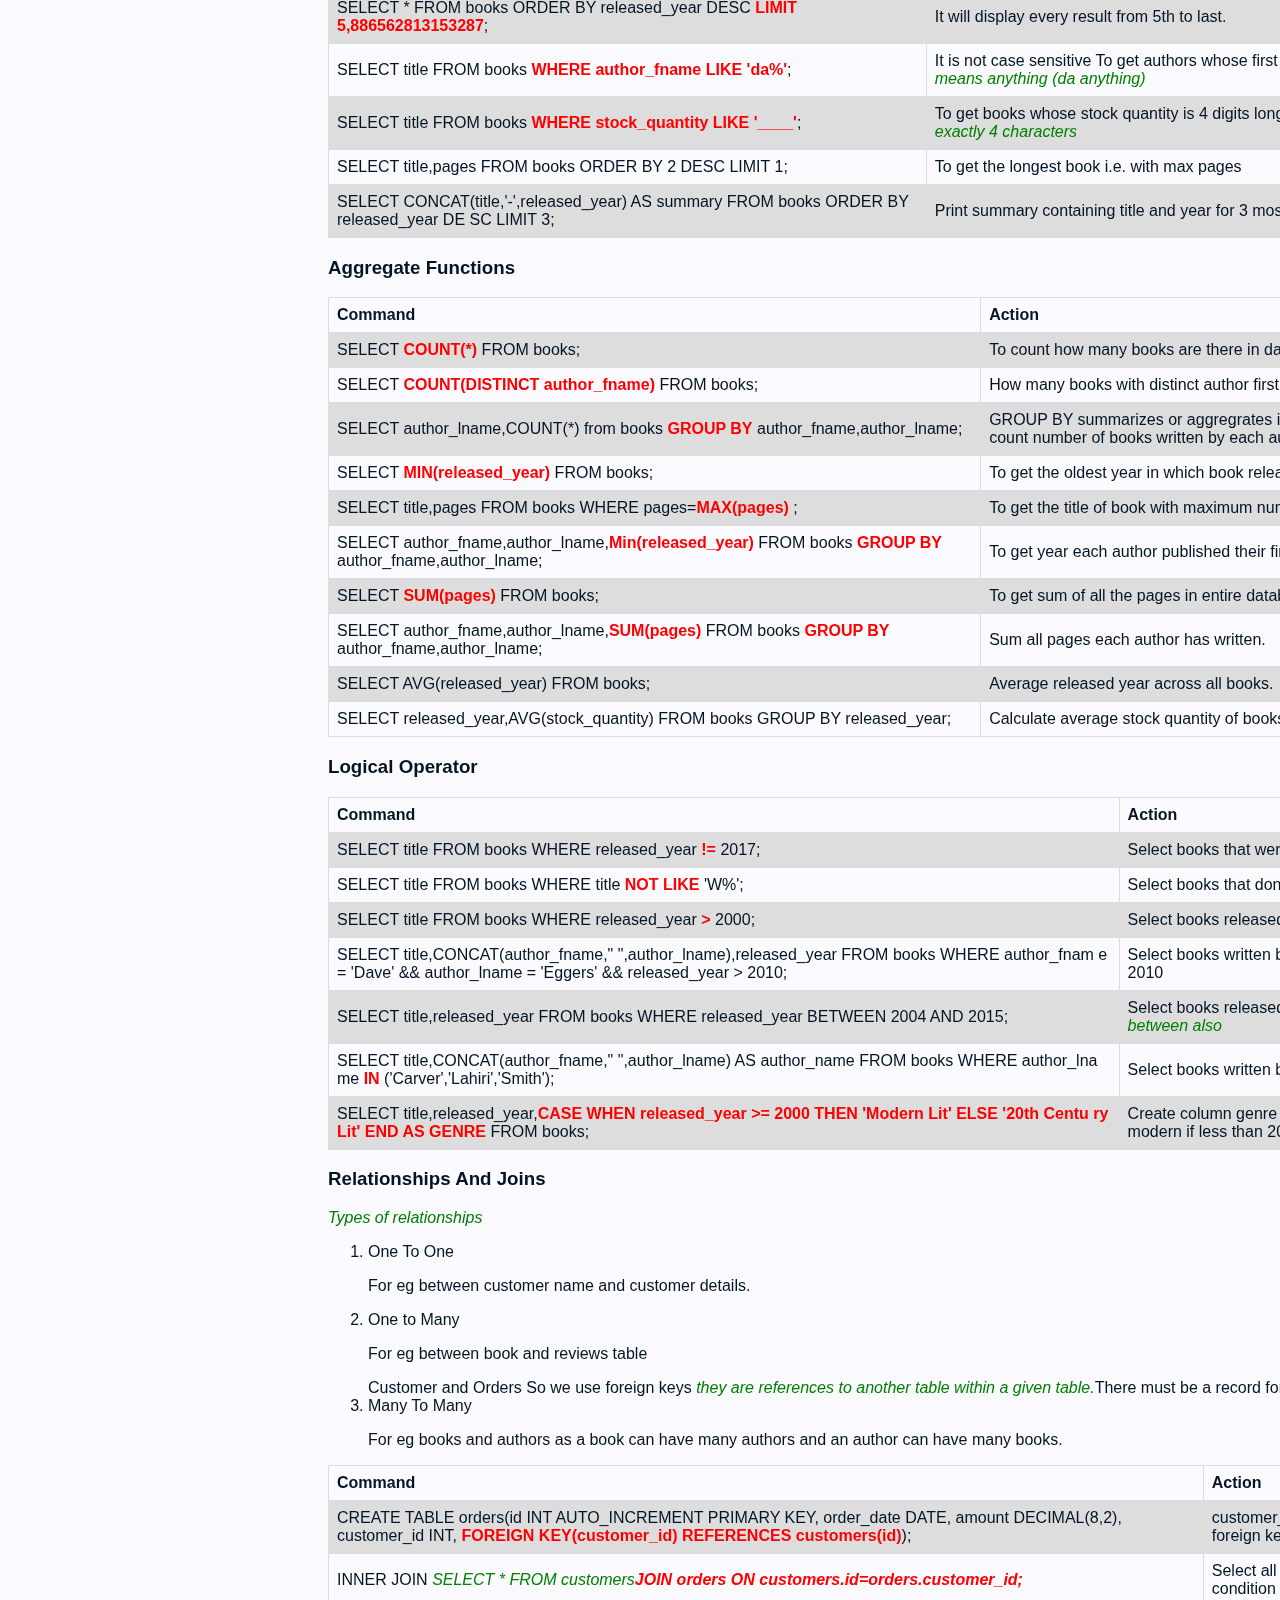
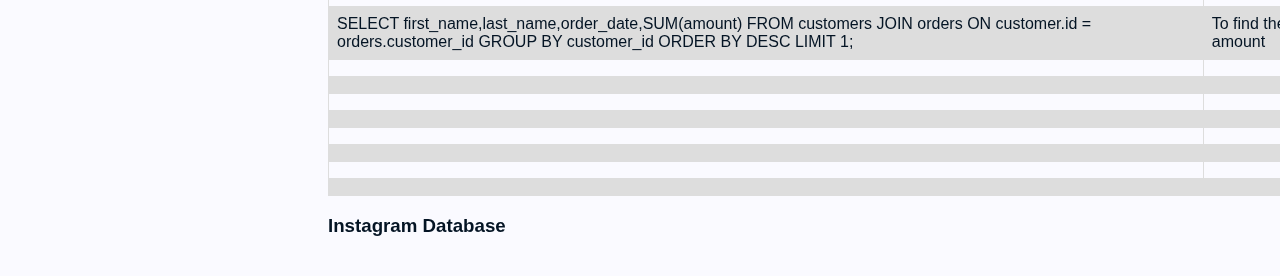
==== commit 03c87563: "adding code" ====
--- a/DBMS_Documentation/index.html
+++ b/DBMS_Documentation/index.html
@@ -243,30 +243,30 @@
                        <th>Action</th>
                      </tr>
                      <tr>
-                       <td><code>show databases;</code></td>
+                       <td>show databases;</td>
                        <td>It will list all avlbl databases in the mysql server.</td>
                      </tr>
                      <tr>
                        <td>
-                         <code>CREATE DATABASE name_of_db;</code>
+                         CREATE DATABASE name_of_db;
                        </td>
                        <td>To create a database in our server</td>
                      </tr>
                      <tr>
                       <td>
-                        <code>DROP DATABASE name_of_db;</code>
+                        DROP DATABASE name_of_db;
                       </td>
                       <td>To delete a database in our server</td>
                     </tr>
                     <tr>
                       <td>
-                        <code>USE name_of_db;</code>
+                        USE name_of_db;
                       </td>
                       <td>It tells mysql which database we want to work with.</td>
                     </tr>
                     <tr>
                       <td>
-                        <code>SELECT database();</code>
+                        SELECT database();
                       </td>
                       <td>It tells which database we are currently using</td>
                     </tr>
@@ -414,92 +414,92 @@
                       </tr>
                     <tr>
                       <td>
-                        <code>CREATE TABLE tablename
+                        CREATE TABLE tablename
                           (
                             column_name data_type,
                             column_name data_type
                           );
-                        </code>
+                        
                       </td>
                       <td>To create a table</td>
                     </tr>
                     <tr>
                       <td>
-                        <code>show tables;</code>
+                        show tables;
                       </td>
                       <td>It shows the tables in our database.</td>
                     </tr>
                     <tr>
                       <td>
-                        <code>SHOW COLUMNS FROM tablename; 
+                        SHOW COLUMNS FROM tablename; 
                                        OR
                               DESC tablename;
-                        </code>
+                        
                       </td>
                       <td>It will show the colu name and their datatypes.</td>
                     </tr>
                     <tr>
                       <td>
-                        <code>DROP TABLE tablename;</code>
+                        DROP TABLE tablename;
                       </td>
                       <td>To delete table.</td>
                     </tr>
                     <tr>
                       <td>
-                        <code>INSERT INTO tablename(column1,column2)
+                        INSERT INTO tablename(column1,column2)
                               VALUES ('val',val);
-                        </code>
+                        
                       </td>
                       <td>To insert data into table.</td>
                     </tr>
                     <tr>
                       <td>
-                        <code>SELECT * FROM tablename;</code>
+                        SELECT * FROM tablename;
                       </td>
                       <td>To show <b>all</b> the data stored in table.</td>
                     </tr>
                     <tr>
                       <td>
-                        <code>INSERT INTO tablename(column1,column2)
+                        INSERT INTO tablename(column1,column2)
                           VALUES ('val',val),
                           ('val',val),
-                           ('val',val);</code>
+                           ('val',val);
                       </td>
                       <td>To bulk insert data.</td>
                     </tr>
                     <tr>
                       <td>
-                        <code>CREATE TABLE tablename
+                        CREATE TABLE tablename
                           (
                             column_name data_type NOT NULL,
                             column_name data_type NOT NULL
-                          );</code>
+                          );
                       </td>
                       <td>To make any entry required (mandatory)</td>
                     </tr>
                     <tr>
                       <td>
-                        <code>CREATE TABLE tablename
+                        CREATE TABLE tablename
                           (
                             column_name data_type DEFAULT 'value',
                             column_name data_type DEFAULT value
-                          );</code>
+                          );
                       </td>
                       <td>To set default values for any entry.</td>
                     </tr>
                     <tr>
                       <td>
-                        <code>CREATE TABLE tablename
+                        CREATE TABLE tablename
                           (
                             column_name1 data_type NOT NULL DEFAULT 'value',
                             column_name2 data_type NOT NULL DEFAULT value
-                          );</code>
+                          );
                       </td>
                       <td>Here we cannot even explicitly enter NULL value otherwise it will give error.</td>
                     </tr>
                     <tr>
                       <td>
-                        <code>CREATE TABLE unique_cats(
+                        CREATE TABLE unique_cats(
                                 cat_id INT NOT NULL,
                                 name VARCHAR(100),
                                 age INT,
@@ -510,17 +510,17 @@
                                 name VARCHAR(100),
                                 age INT,
                                );
-                        </code>
+                        
                       </td>
                       <td>To assign any column as the primary key.(so here cat_id will become primary key i.e. to uniquely identify a record in a table)</td>
                     </tr>
                     <tr>
                       <td>
-                        <code> CREATE TABLE unique_cats(
+                        CREATE TABLE unique_cats(
                           cat_id INT NOT NULL <b>AUTO_INCREAMENT</b>,
                           name VARCHAR(100),
                           age INT,
-                         );</code>
+                         );
                       </td>
                       <td>If any value is auto increamenting.</td>
                     </tr>
@@ -533,43 +533,43 @@
                      </tr>
                    <tr>
                      <td>
-                       <code>SELECT col_name FROM table_name;</code>
+                       SELECT col_name FROM table_name;
                      </td>
                      <td>To get particular columns from table.</td>
                    </tr>
                    <tr>
                      <td>
-                       <code>SELECT col_name FROM table_name <b>WHERE</b> condition </code>
+                       SELECT col_name FROM table_name <b>WHERE</b> condition 
                      </td>
                      <td>To return,modify etc records having a specific condition</td>
                    </tr>
                    <tr>
                      <td>
-                       <code>SELECT emp_id AS id FROM employees;</code>
+                       SELECT emp_id AS id FROM employees;
                      </td>
                      <td>Aliases are used to display the result with changed label name however its name in table remains same.</td>
                    </tr>
                    <tr>
                      <td>
-                       <code><b>UPDATE</b> employees <b>SET</b> last_name='agarwal' <b>WHERE</b> first_name='devanshi';</code>
+                       <b>UPDATE</b> employees <b>SET</b> last_name='agarwal' <b>WHERE</b> first_name='devanshi';
                      </td>
                      <td>To update existing data in database</td>
                    </tr>
                    <tr>
                      <td>
-                       <code><b>DELETE</b> FROM table_name <b>WHERE</b> condition</code>
+                       <b>DELETE</b> FROM table_name <b>WHERE</b> condition
                      </td>
                      <td>To delete any record</td>
                    </tr>
                    <tr>
                      <td>
-                       <code><b>DELETE</b> FROM table_name</code>
+                       <b>DELETE</b> FROM table_name
                      </td>
                      <td>It just deletes the data from the table but the table still exist however in DROP it deletes whole table</td>
                    </tr>
                    <tr>
                      <td>
-                       <code><b>source</b> file_name.sql</code>
+                       <b>source</b> file_name.sql
                      </td>
                      <td>To run sql files</td>
                    </tr>
@@ -584,19 +584,19 @@
                     </tr>
                   <tr>
                     <td>
-                      <code>SELECT <b>CONCAT(author_fname,' ',author_lname)</b> AS fullname FROM books;</code>
+                      SELECT <b>CONCAT(author_fname,' ',author_lname)</b> AS fullname FROM books;
                     </td>
                     <td>Used to combine strings for eg combining first and last name</td>
                   </tr>
                   <tr>
                     <td>
-                      <code>SELECT <b>CONCAT_WS('-',title,author_fname,author_lname)</b>FROM books;</code>
+                      SELECT <b>CONCAT_WS('-',title,author_fname,author_lname)</b>FROM books;
                     </td>
                     <td>To combine multiple fields separated by separator</td>
                   </tr>
                   <tr>
                     <td>
-                      <code>SELECT SUBSTRING(string,startindx,endindx);</code>
+                      SELECT SUBSTRING(string,startindx,endindx);
                     </td>
                     <td>It allows us to select particular portions of a string.//In string indexing start from 1.
                       If only one index is given treat it as start index, if negative index is given treat it as start and move from end to start
@@ -604,37 +604,37 @@
                   </tr>
                   <tr>
                     <td>
-                      <code>SELECT SUBSTRING(title,1,10) FROM books;</code>
+                      SELECT SUBSTRING(title,1,10) FROM books;
                     </td>
                     <td>To get starting 10 characters from title.</td>
                   </tr>
                   <tr>
                     <td>
-                      <code>SELECT <b>REPLACE(string,trying to replace,string with which to replace)</b>;</code>
+                      SELECT <b>REPLACE(string,trying to replace,string with which to replace)</b>;
                     </td>
                     <td>To replace part of string with something else<em>It is case sensitive</em></td>
                   </tr>
                   <tr>
                     <td>
-                      <code>SELECT <b>REVERSE(string)</b>;</code>
+                      SELECT <b>REVERSE(string)</b>;
                     </td>
                     <td>It is used to reverse a string with same casing and spaces.</td>
                   </tr>
                   <tr>
                     <td>
-                      <code>SELECT <b>CHAR_LENGTH(title)</b> AS title_length FROM books;</code>
+                      SELECT <b>CHAR_LENGTH(title)</b> AS title_length FROM books;
                     </td>
                     <td>It tells how many characters are there in given string</td>
                   </tr>
                   <tr>
                     <td>
-                      <code>SELECT <b>UPPER(string)</b>;</code>
+                      SELECT <b>UPPER(string)</b>;
                     </td>
                     <td>Change string to upper case</td>
                   </tr>
                   <tr>
                     <td>
-                      <code>SELECT <b>LOWER(string)</b>;</code>
+                      SELECT <b>LOWER(string)</b>;
                     </td>
                     <td>Change string to lower case</td>
                   </tr>
@@ -647,56 +647,56 @@
                    </tr>
                  <tr>
                    <td>
-                     <code>SELECT <b>DISTINCT</b>  author_lname FROM books;</code>
+                     SELECT <b>DISTINCT</b>  author_lname FROM books;
                    </td>
                    <td>To get authors with diff last name</td>
                  </tr>
                  <tr>
                    <td>
-                     <code>SELECT author_lname FROM books <b>ORDER BY</b> author_lname;</code>
+                     SELECT author_lname FROM books <b>ORDER BY</b> author_lname;
                    </td>
                    <td>Sorting our results(to sort by author last name alphabetically)<em>Ascending by default</em></td>
                  </tr>
                  <tr>
                    <td>
-                    <code>SELECT author_lname FROM books <b>ORDER BY</b> author_lname DESC;</code>
+                    SELECT author_lname FROM books <b>ORDER BY</b> author_lname DESC;
                    </td>
                    <td>To sort in descending</td>
                  </tr>
                  <tr>
                    <td>
-                     <code>SELECT * FROM books ORDER BY released_year DESC <b>LIMIT 5</b>;</code>
+                     SELECT * FROM books ORDER BY released_year DESC <b>LIMIT 5</b>;
                    </td>
                    <td>it allows us to select number i.e. how many results we wish to display.(For eg to get the five most recently released books)</td>
                  </tr>
                  <tr>
                   <td>
-                    <code>SELECT * FROM books ORDER BY released_year DESC <b>LIMIT 5,886562813153287</b>;</code>
+                    SELECT * FROM books ORDER BY released_year DESC <b>LIMIT 5,886562813153287</b>;
                   </td>
                   <td>It will display every result from 5th to last.</td>
                 </tr>
                  <tr>
                    <td>
-                     <code>SELECT title FROM books <b>WHERE author_fname LIKE 'da%'</b>;</code>
+                     SELECT title FROM books <b>WHERE author_fname LIKE 'da%'</b>;
                    </td>
                    <td>It is not case sensitive To get authors whose first name starts with da<em>% --> wildcard it means anything (da anything)</em></td>
                  </tr>
                  <tr>
                   <td>
-                    <code>SELECT title FROM books <b>WHERE stock_quantity LIKE '____'</b>;</code>
+                    SELECT title FROM books <b>WHERE stock_quantity LIKE '____'</b>;
                   </td>
                   <td>To get books whose stock quantity is 4 digits long<em>_ --> wildcard where one _ means exactly 4 characters</em></td>
                 </tr>
                 <tr>
                   <td>
-                    <code> SELECT title,pages FROM books ORDER BY 2 DESC LIMIT 1;</code>
+                     SELECT title,pages FROM books ORDER BY 2 DESC LIMIT 1;
                   </td>
                   <td>To get the longest book i.e. with max pages</td>
                 </tr>
                 <tr>
                   <td>
-                    <code> SELECT CONCAT(title,'-',released_year) AS summary FROM books ORDER BY released_year DE
-                      SC LIMIT 3;</code>
+                     SELECT CONCAT(title,'-',released_year) AS summary FROM books ORDER BY released_year DE
+                      SC LIMIT 3;
                   </td>
                   <td>Print summary containing title and year for 3 most recent books</td>
                 </tr>
@@ -709,61 +709,61 @@
                   </tr>
                 <tr>
                   <td>
-                    <code>SELECT <b>COUNT(*)</b> FROM books;</code>
+                    SELECT <b>COUNT(*)</b> FROM books;
                   </td>
                   <td>To count how many books are there in database?</td>
                 </tr>
                 <tr>
                   <td>
-                    <code>SELECT <b>COUNT(DISTINCT author_fname)</b> FROM books;</code>
+                    SELECT <b>COUNT(DISTINCT author_fname)</b> FROM books;
                   </td>
                   <td>How many books with distinct author first names</td>
                 </tr>
                 <tr>
                   <td>
-                    <code>SELECT author_lname,COUNT(*) from books <b>GROUP BY</b> author_fname,author_lname;</code>
+                    SELECT author_lname,COUNT(*) from books <b>GROUP BY</b> author_fname,author_lname;
                   </td>
                   <td>GROUP BY summarizes or aggregrates identical data into single row. For eg to count number of books written by each author.</td>
                 </tr>
                 <tr>
                   <td>
-                    <code>SELECT <b>MIN(released_year)</b> FROM books;</code>
+                    SELECT <b>MIN(released_year)</b> FROM books;
                   </td>
                   <td>To get the oldest year in which book released</td>
                 </tr>
                 <tr>
                   <td>
-                    <code>SELECT title,pages FROM books WHERE pages=<b>MAX(pages)</b> ;</code>
+                    SELECT title,pages FROM books WHERE pages=<b>MAX(pages)</b> ;
                   </td>
                   <td>To get the title of book with maximum number of pages.</td>
                 </tr>
                 <tr>
                   <td>
-                    <code>SELECT author_fname,author_lname,<b>Min(released_year)</b> FROM books <b>GROUP BY</b> author_fname,author_lname;</code>
+                    SELECT author_fname,author_lname,<b>Min(released_year)</b> FROM books <b>GROUP BY</b> author_fname,author_lname;
                   </td>
                   <td>To get year each author published their first book.</td>
                 </tr>
                 <tr>
                   <td>
-                    <code>SELECT <b>SUM(pages)</b> FROM books;</code>
+                    SELECT <b>SUM(pages)</b> FROM books;
                   </td>
                   <td>To get sum of all the pages in entire database.</td>
                 </tr>
                 <tr>
                   <td>
-                    <code>SELECT author_fname,author_lname,<b>SUM(pages)</b> FROM books <b>GROUP BY</b> author_fname,author_lname;</code>
+                    SELECT author_fname,author_lname,<b>SUM(pages)</b> FROM books <b>GROUP BY</b> author_fname,author_lname;
                   </td>
                   <td>Sum all pages each author has written.</td>
                 </tr>
                 <tr>
                   <td>
-                    <code>SELECT AVG(released_year) FROM books;</code>
+                    SELECT AVG(released_year) FROM books;
                   </td>
                   <td>Average released year across all books.</td>
                 </tr>
                 <tr>
                   <td>
-                    <code>SELECT released_year,AVG(stock_quantity) FROM books GROUP BY released_year; </code>
+                    SELECT released_year,AVG(stock_quantity) FROM books GROUP BY released_year; 
                   </td>
                   <td>Calculate average stock quantity of books released in the same year.</td>
                 </tr>
@@ -776,46 +776,46 @@
                  </tr>
                <tr>
                  <td>
-                   <code> SELECT title FROM books WHERE released_year <b>!=</b> 2017;</code>
+                    SELECT title FROM books WHERE released_year <b>!=</b> 2017;
                  </td>
                  <td>Select books that were not released in 2017</td>
                </tr>
                <tr>
                  <td>
-                   <code>SELECT title FROM books WHERE title <b>NOT LIKE</b> 'W%';</code>
+                   SELECT title FROM books WHERE title <b>NOT LIKE</b> 'W%';
                  </td>
                  <td>Select books that dont start with W.</td>
                </tr>
                <tr>
                  <td>
-                   <code>SELECT title FROM books WHERE released_year <b>></b> 2000;</code>
+                   SELECT title FROM books WHERE released_year <b>></b> 2000;
                  </td>
                  <td>Select books released after 2000 <em>In mysql A=a</em></td>
                </tr>
                <tr>
                  <td>
-                   <code>SELECT title,CONCAT(author_fname," ",author_lname),released_year FROM books WHERE author_fnam
-                    e = 'Dave' && author_lname = 'Eggers' && released_year > 2010;</code>
+                   SELECT title,CONCAT(author_fname," ",author_lname),released_year FROM books WHERE author_fnam
+                    e = 'Dave' && author_lname = 'Eggers' && released_year > 2010;
                  </td>
                  <td>Select books written by Dave Eggers published after year 2010</td>
                </tr>
                <tr>
                  <td>
-                   <code>SELECT title,released_year FROM books WHERE released_year BETWEEN 2004 AND 2015;</code>
+                   SELECT title,released_year FROM books WHERE released_year BETWEEN 2004 AND 2015;
                  </td>
                  <td>Select books released between 2004 and 2015<em>we have not between also</em></td>
                </tr>
                <tr>
                  <td>
-                   <code>SELECT title,CONCAT(author_fname," ",author_lname) AS author_name FROM books WHERE author_lna
-                    me <b>IN</b> ('Carver','Lahiri','Smith');</code>
+                   SELECT title,CONCAT(author_fname," ",author_lname) AS author_name FROM books WHERE author_lna
+                    me <b>IN</b> ('Carver','Lahiri','Smith');
                  </td>
                  <td>Select books written by Carver or Lahiri or Smith</td>
                </tr>
                <tr>
                  <td>
-                   <code>SELECT title,released_year,<b>CASE WHEN released_year >= 2000 THEN 'Modern Lit' ELSE '20th Centu
-                    ry Lit' END AS GENRE</b> FROM books;</code>
+                   SELECT title,released_year,<b>CASE WHEN released_year >= 2000 THEN 'Modern Lit' ELSE '20th Centu
+                    ry Lit' END AS GENRE</b> FROM books;
                  </td>
                  <td>Create column genre based on released year if year > 2000 modern if less than 2000 than 20th century lit </td>
                </tr>
@@ -845,71 +845,63 @@
                 </tr>
               <tr>
                 <td>
-                  <code>CREATE TABLE orders(id INT AUTO_INCREMENT PRIMARY KEY,
+                  CREATE TABLE orders(id INT AUTO_INCREMENT PRIMARY KEY,
                     order_date DATE,
                     amount DECIMAL(8,2),
                     customer_id INT,
-                    <b>  FOREIGN KEY(customer_id) REFERENCES customers(id)</b>);</code>
+                    <b>  FOREIGN KEY(customer_id) REFERENCES customers(id)</b>);
                 </td>
                 <td>customer_id column in orders table acts as a foreign key for id column in customer table</td>
               </tr>
               <tr>
                 <td>
-                  <code>INNER JOIN <em>SELECT * FROM customers<b>JOIN orders ON customers.id=orders.customer_id;</b></em></code>
+                  INNER JOIN <em>SELECT * FROM customers<b>JOIN orders ON customers.id=orders.customer_id;</b></em>
                 </td>
                 <td>Select all records from A and B where join condition is met.</td>
               </tr>
               <tr>
                 <td>
-                  <code>SELECT first_name,last_name,order_date,SUM(amount) FROM customers JOIN orders ON customer.id = orders.customer_id GROUP BY customer_id ORDER BY DESC LIMIT 1; </code>
+                  SELECT first_name,last_name,order_date,SUM(amount) FROM customers JOIN orders ON customer.id = orders.customer_id GROUP BY customer_id ORDER BY DESC LIMIT 1; 
                 </td>
                 <td>To find the customer who have spent the largest amount </td>
               </tr>
               <tr>
                 <td>
-                  <code></code>
                 </td>
                 <td></td>
               </tr>
               <tr>
                 <td>
-                  <code></code>
                 </td>
                 <td></td>
               </tr>
               <tr>
                 <td>
-                  <code></code>
                 </td>
                 <td></td>
               </tr>
               <tr>
                 <td>
-                  <code></code>
                 </td>
                 <td></td>
               </tr>
               <tr>
                 <td>
-                  <code></code>
                 </td>
                 <td></td>
               </tr>
               <tr>
                 <td>
-                  <code></code>
                 </td>
                 <td></td>
               </tr>
               <tr>
                 <td>
-                  <code></code>
                 </td>
                 <td></td>
               </tr>
               <tr>
                 <td>
-                  <code></code>
                 </td>
                 <td></td>
               </tr>
